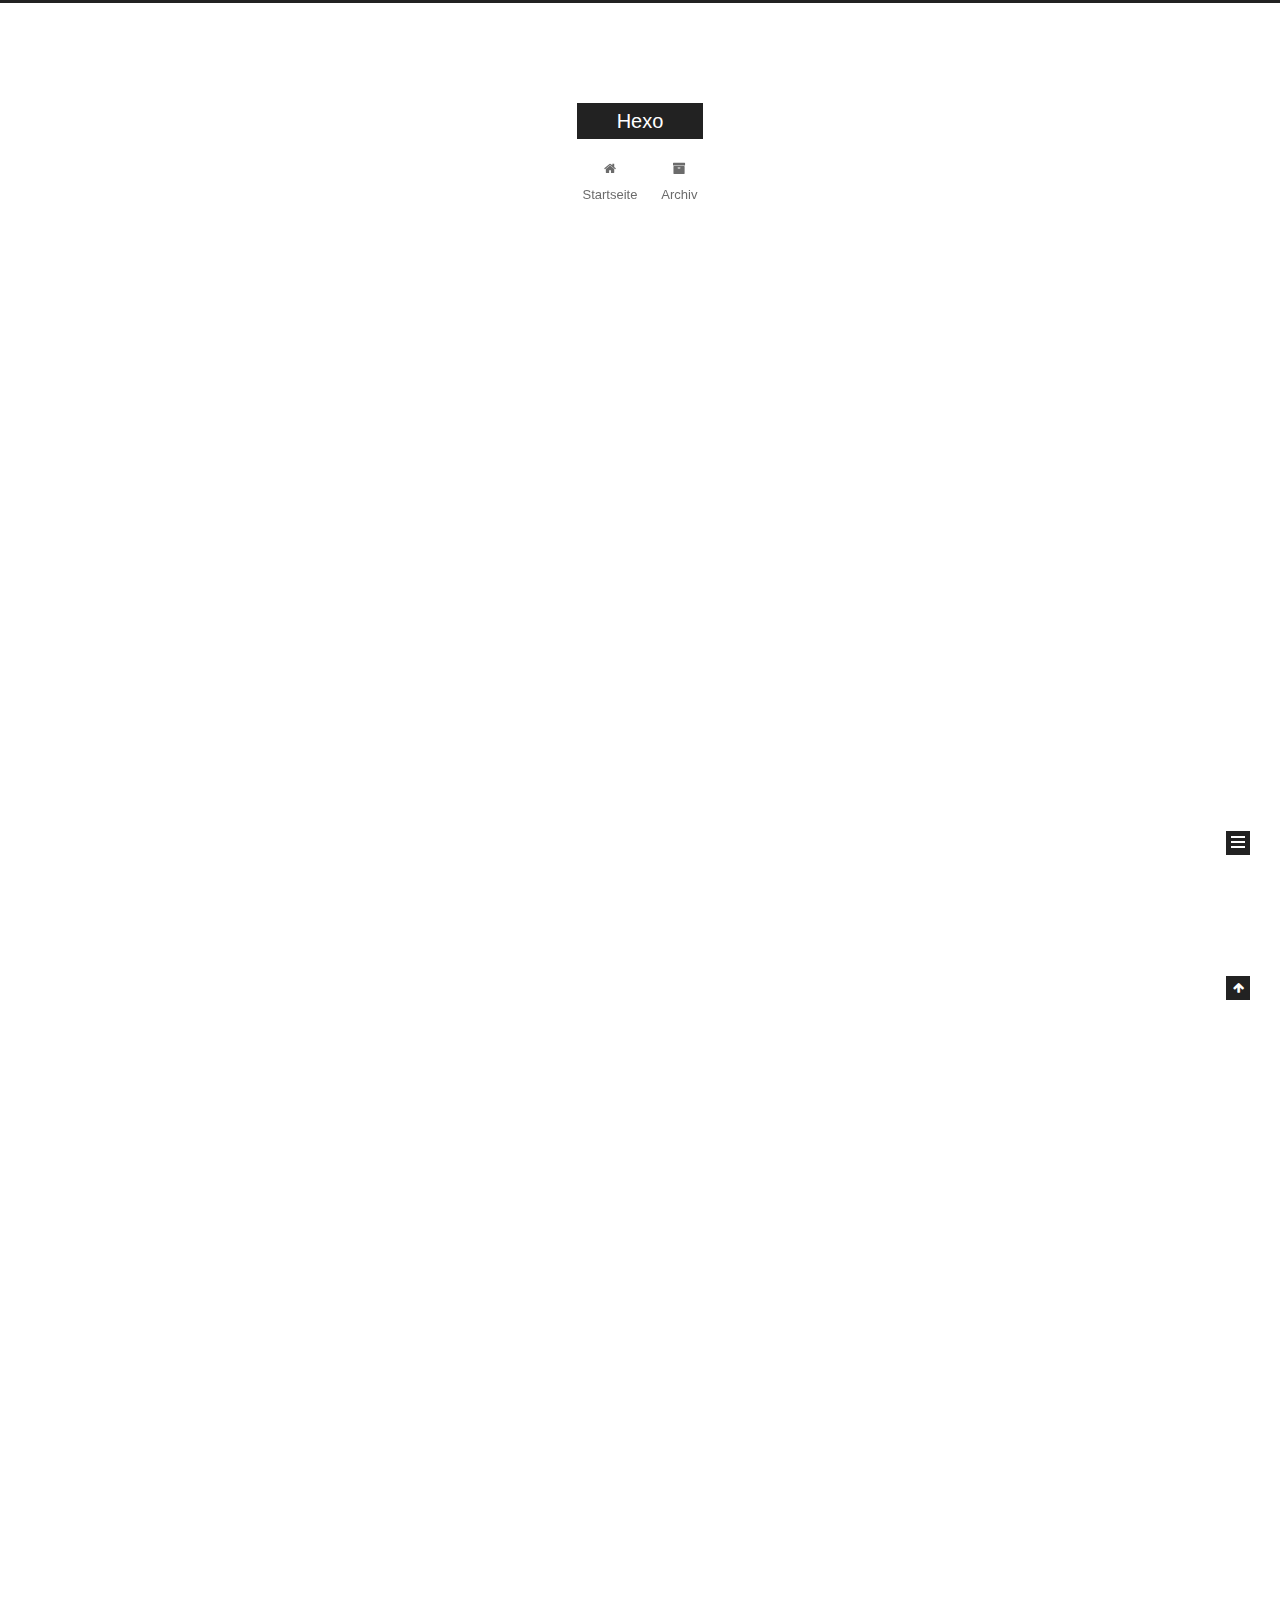
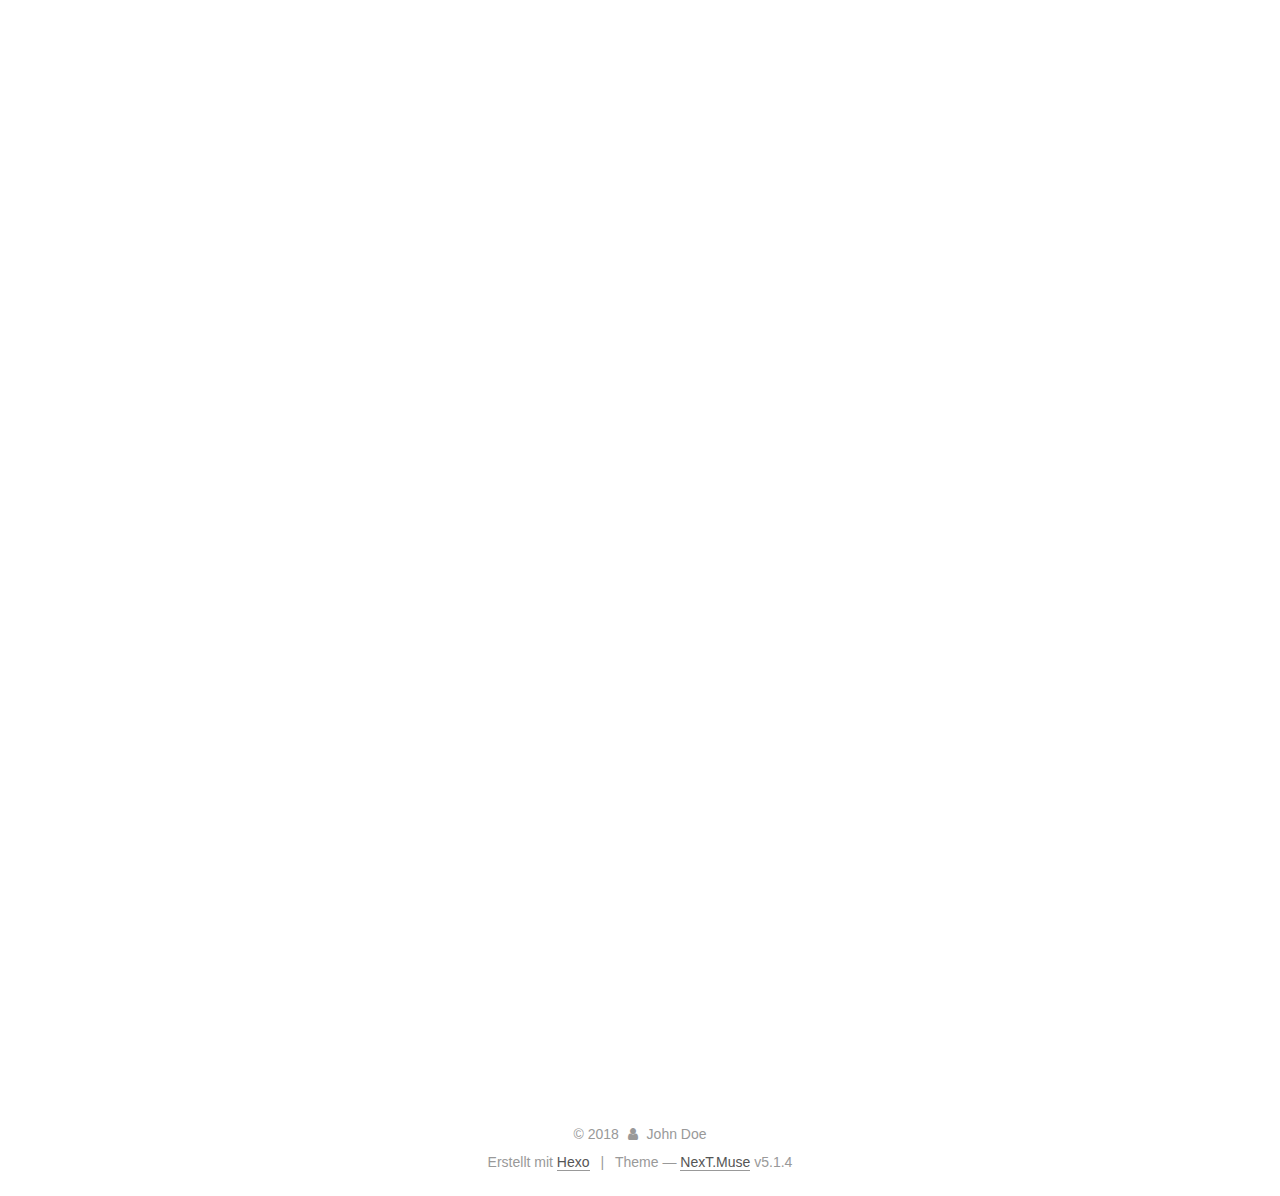
==== index.html @ 472dd0d7 "Site updated: 2018-02-27 13:52:49" ====
<!DOCTYPE html>



  


<html class="theme-next muse use-motion" lang="">
<head>
  <meta charset="UTF-8"/>
<meta http-equiv="X-UA-Compatible" content="IE=edge" />
<meta name="viewport" content="width=device-width, initial-scale=1, maximum-scale=1"/>
<meta name="theme-color" content="#222">









<meta http-equiv="Cache-Control" content="no-transform" />
<meta http-equiv="Cache-Control" content="no-siteapp" />
















  
  
  <link href="/lib/fancybox/source/jquery.fancybox.css?v=2.1.5" rel="stylesheet" type="text/css" />







<link href="/lib/font-awesome/css/font-awesome.min.css?v=4.6.2" rel="stylesheet" type="text/css" />

<link href="/css/main.css?v=5.1.4" rel="stylesheet" type="text/css" />


  <link rel="apple-touch-icon" sizes="180x180" href="/images/apple-touch-icon-next.png?v=5.1.4">


  <link rel="icon" type="image/png" sizes="32x32" href="/images/favicon-32x32-next.png?v=5.1.4">


  <link rel="icon" type="image/png" sizes="16x16" href="/images/favicon-16x16-next.png?v=5.1.4">


  <link rel="mask-icon" href="/images/logo.svg?v=5.1.4" color="#222">





  <meta name="keywords" content="Hexo, NexT" />










<meta property="og:type" content="website">
<meta property="og:title" content="Hexo">
<meta property="og:url" content="http://yoursite.com/index.html">
<meta property="og:site_name" content="Hexo">
<meta name="twitter:card" content="summary">
<meta name="twitter:title" content="Hexo">



<script type="text/javascript" id="hexo.configurations">
  var NexT = window.NexT || {};
  var CONFIG = {
    root: '/',
    scheme: 'Muse',
    version: '5.1.4',
    sidebar: {"position":"left","display":"post","offset":12,"b2t":false,"scrollpercent":false,"onmobile":false},
    fancybox: true,
    tabs: true,
    motion: {"enable":true,"async":false,"transition":{"post_block":"fadeIn","post_header":"slideDownIn","post_body":"slideDownIn","coll_header":"slideLeftIn","sidebar":"slideUpIn"}},
    duoshuo: {
      userId: '0',
      author: 'Author'
    },
    algolia: {
      applicationID: '',
      apiKey: '',
      indexName: '',
      hits: {"per_page":10},
      labels: {"input_placeholder":"Search for Posts","hits_empty":"We didn't find any results for the search: ${query}","hits_stats":"${hits} results found in ${time} ms"}
    }
  };
</script>



  <link rel="canonical" href="http://yoursite.com/"/>





  <title>Hexo</title>
  








</head>

<body itemscope itemtype="http://schema.org/WebPage" lang="">

  
  
    
  

  <div class="container sidebar-position-left 
  page-home">
    <div class="headband"></div>

    <header id="header" class="header" itemscope itemtype="http://schema.org/WPHeader">
      <div class="header-inner"><div class="site-brand-wrapper">
  <div class="site-meta ">
    

    <div class="custom-logo-site-title">
      <a href="/"  class="brand" rel="start">
        <span class="logo-line-before"><i></i></span>
        <span class="site-title">Hexo</span>
        <span class="logo-line-after"><i></i></span>
      </a>
    </div>
      
        <p class="site-subtitle"></p>
      
  </div>

  <div class="site-nav-toggle">
    <button>
      <span class="btn-bar"></span>
      <span class="btn-bar"></span>
      <span class="btn-bar"></span>
    </button>
  </div>
</div>

<nav class="site-nav">
  

  
    <ul id="menu" class="menu">
      
        
        <li class="menu-item menu-item-home">
          <a href="/" rel="section">
            
              <i class="menu-item-icon fa fa-fw fa-home"></i> <br />
            
            Startseite
          </a>
        </li>
      
        
        <li class="menu-item menu-item-archives">
          <a href="/archives/" rel="section">
            
              <i class="menu-item-icon fa fa-fw fa-archive"></i> <br />
            
            Archiv
          </a>
        </li>
      

      
    </ul>
  

  
</nav>



 </div>
    </header>

    <main id="main" class="main">
      <div class="main-inner">
        <div class="content-wrap">
          <div id="content" class="content">
            
  <section id="posts" class="posts-expand">
    
      

  

  
  
  

  <article class="post post-type-normal" itemscope itemtype="http://schema.org/Article">
  
  
  
  <div class="post-block">
    <link itemprop="mainEntityOfPage" href="http://yoursite.com/2018/02/27/测试编辑器/">

    <span hidden itemprop="author" itemscope itemtype="http://schema.org/Person">
      <meta itemprop="name" content="John Doe">
      <meta itemprop="description" content="">
      <meta itemprop="image" content="/images/avatar.gif">
    </span>

    <span hidden itemprop="publisher" itemscope itemtype="http://schema.org/Organization">
      <meta itemprop="name" content="Hexo">
    </span>

    
      <header class="post-header">

        
        
          <h1 class="post-title" itemprop="name headline">
                
                <a class="post-title-link" href="/2018/02/27/测试编辑器/" itemprop="url">Unbenannt</a></h1>
        

        <div class="post-meta">
          <span class="post-time">
            
              <span class="post-meta-item-icon">
                <i class="fa fa-calendar-o"></i>
              </span>
              
                <span class="post-meta-item-text">Veröffentlicht am</span>
              
              <time title="Post created" itemprop="dateCreated datePublished" datetime="2018-02-27T13:41:05+08:00">
                2018-02-27
              </time>
            

            

            
          </span>

          

          
            
          

          
          

          

          

          

        </div>
      </header>
    

    
    
    
    <div class="post-body" itemprop="articleBody">

      
      

      
        
          
            <p>摘要<br>上章主要讲在GitHub上搭建好博客网站部分，在网页部分主要通过上传开源的项目文件先直接部署以正常显示，或者直接跳过使用GitHub生成的主题。所以，在本章我们来详细讲解用Hexo部署开源博客网站，以及日常如何写博客文章等。</p>
<p>比较流行的一些静态博客框架有Jekyll、Hexo、FarBox、Simple、Octopress、Pelican等等，这些静态程序可以说都有各自的亮点，但最后我选择了Hexo来搭建自己的博客，主要原因是：Hexo基于Node.js实现，在Windows上安装Node.js开发环境简单，而且Hexo的开源主题也很多很好看。<br>【PS：如果愿意自己买个阿里云之类的云主机，然后搭载Wordpress建立博客也是很不错的方案，不过不在本章介绍范围，以后会为亲们详解。】</p>
<p>整个流程都是自己摸索后的操作过程记录，真实案例，操作简单，适合没有开发经验的小白。如有不明白的</p>

          
        
      
    </div>
    
    
    

    

    

    

    <footer class="post-footer">
      

      

      

      
      
        <div class="post-eof"></div>
      
    </footer>
  </div>
  
  
  
  </article>


    
      

  

  
  
  

  <article class="post post-type-normal" itemscope itemtype="http://schema.org/Article">
  
  
  
  <div class="post-block">
    <link itemprop="mainEntityOfPage" href="http://yoursite.com/2018/02/27/欢迎使用markdown编辑器/">

    <span hidden itemprop="author" itemscope itemtype="http://schema.org/Person">
      <meta itemprop="name" content="John Doe">
      <meta itemprop="description" content="">
      <meta itemprop="image" content="/images/avatar.gif">
    </span>

    <span hidden itemprop="publisher" itemscope itemtype="http://schema.org/Organization">
      <meta itemprop="name" content="Hexo">
    </span>

    
      <header class="post-header">

        
        
          <h1 class="post-title" itemprop="name headline">
                
                <a class="post-title-link" href="/2018/02/27/欢迎使用markdown编辑器/" itemprop="url">Unbenannt</a></h1>
        

        <div class="post-meta">
          <span class="post-time">
            
              <span class="post-meta-item-icon">
                <i class="fa fa-calendar-o"></i>
              </span>
              
                <span class="post-meta-item-text">Veröffentlicht am</span>
              
              <time title="Post created" itemprop="dateCreated datePublished" datetime="2018-02-27T13:35:48+08:00">
                2018-02-27
              </time>
            

            

            
          </span>

          

          
            
          

          
          

          

          

          

        </div>
      </header>
    

    
    
    
    <div class="post-body" itemprop="articleBody">

      
      

      
        
          
            <p>摘要<br>上章主要讲在GitHub上搭建好博客网站部分，在网页部分主要通过上传开源的项目文件先直接部署以正常显示，或者直接跳过使用GitHub生成的主题。所以，在本章我们来详细讲解用Hexo部署开源博客网站，以及日常如何写博客文章等。</p>
<p>比较流行的一些静态博客框架有Jekyll、Hexo、FarBox、Simple、Octopress、Pelican等等，这些静态程序可以说都有各自的亮点，但最后我选择了Hexo来搭建自己的博客，主要原因是：Hexo基于Node.js实现，在Windows上安装Node.js开发环境简单，而且Hexo的开源主题也很多很好看。<br>【PS：如果愿意自己买个阿里云之类的云主机，然后搭载Wordpress建立博客也是很不错的方案，不过不在本章介绍范围，以后会为亲们详解。】</p>
<p>整个流程都是自己摸索后的操作过程记录，真实案例，操作简单，适合没有开发经验的小白。如有不明白的地方，欢迎到 <a href="http://www.xiaoguochun.com.cn" target="_blank" rel="noopener">www.xiaoguochun.com.cn</a> 留言询问。</p>

          
        
      
    </div>
    
    
    

    

    

    

    <footer class="post-footer">
      

      

      

      
      
        <div class="post-eof"></div>
      
    </footer>
  </div>
  
  
  
  </article>


    
      

  

  
  
  

  <article class="post post-type-normal" itemscope itemtype="http://schema.org/Article">
  
  
  
  <div class="post-block">
    <link itemprop="mainEntityOfPage" href="http://yoursite.com/2018/02/27/晴空万里/">

    <span hidden itemprop="author" itemscope itemtype="http://schema.org/Person">
      <meta itemprop="name" content="John Doe">
      <meta itemprop="description" content="">
      <meta itemprop="image" content="/images/avatar.gif">
    </span>

    <span hidden itemprop="publisher" itemscope itemtype="http://schema.org/Organization">
      <meta itemprop="name" content="Hexo">
    </span>

    
      <header class="post-header">

        
        
          <h1 class="post-title" itemprop="name headline">
                
                <a class="post-title-link" href="/2018/02/27/晴空万里/" itemprop="url">晴空万里</a></h1>
        

        <div class="post-meta">
          <span class="post-time">
            
              <span class="post-meta-item-icon">
                <i class="fa fa-calendar-o"></i>
              </span>
              
                <span class="post-meta-item-text">Veröffentlicht am</span>
              
              <time title="Post created" itemprop="dateCreated datePublished" datetime="2018-02-27T13:12:43+08:00">
                2018-02-27
              </time>
            

            

            
          </span>

          

          
            
          

          
          

          

          

          

        </div>
      </header>
    

    
    
    
    <div class="post-body" itemprop="articleBody">

      
      

      
        
          
            
          
        
      
    </div>
    
    
    

    

    

    

    <footer class="post-footer">
      

      

      

      
      
        <div class="post-eof"></div>
      
    </footer>
  </div>
  
  
  
  </article>


    
      

  

  
  
  

  <article class="post post-type-normal" itemscope itemtype="http://schema.org/Article">
  
  
  
  <div class="post-block">
    <link itemprop="mainEntityOfPage" href="http://yoursite.com/2018/02/27/hello-world/">

    <span hidden itemprop="author" itemscope itemtype="http://schema.org/Person">
      <meta itemprop="name" content="John Doe">
      <meta itemprop="description" content="">
      <meta itemprop="image" content="/images/avatar.gif">
    </span>

    <span hidden itemprop="publisher" itemscope itemtype="http://schema.org/Organization">
      <meta itemprop="name" content="Hexo">
    </span>

    
      <header class="post-header">

        
        
          <h1 class="post-title" itemprop="name headline">
                
                <a class="post-title-link" href="/2018/02/27/hello-world/" itemprop="url">Hello World</a></h1>
        

        <div class="post-meta">
          <span class="post-time">
            
              <span class="post-meta-item-icon">
                <i class="fa fa-calendar-o"></i>
              </span>
              
                <span class="post-meta-item-text">Veröffentlicht am</span>
              
              <time title="Post created" itemprop="dateCreated datePublished" datetime="2018-02-27T09:38:13+08:00">
                2018-02-27
              </time>
            

            

            
          </span>

          

          
            
          

          
          

          

          

          

        </div>
      </header>
    

    
    
    
    <div class="post-body" itemprop="articleBody">

      
      

      
        
          
            <p>Welcome to <a href="https://hexo.io/" target="_blank" rel="noopener">Hexo</a>! This is your very first post. Check <a href="https://hexo.io/docs/" target="_blank" rel="noopener">documentation</a> for more info. If you get any problems when using Hexo, you can find the answer in <a href="https://hexo.io/docs/troubleshooting.html" target="_blank" rel="noopener">troubleshooting</a> or you can ask me on <a href="https://github.com/hexojs/hexo/issues" target="_blank" rel="noopener">GitHub</a>.</p>
<h2 id="Quick-Start"><a href="#Quick-Start" class="headerlink" title="Quick Start"></a>Quick Start</h2><h3 id="Create-a-new-post"><a href="#Create-a-new-post" class="headerlink" title="Create a new post"></a>Create a new post</h3><figure class="highlight bash"><table><tr><td class="gutter"><pre><span class="line">1</span><br></pre></td><td class="code"><pre><span class="line">$ hexo new <span class="string">"My New Post"</span></span><br></pre></td></tr></table></figure>
<p>More info: <a href="https://hexo.io/docs/writing.html" target="_blank" rel="noopener">Writing</a></p>
<h3 id="Run-server"><a href="#Run-server" class="headerlink" title="Run server"></a>Run server</h3><figure class="highlight bash"><table><tr><td class="gutter"><pre><span class="line">1</span><br></pre></td><td class="code"><pre><span class="line">$ hexo server</span><br></pre></td></tr></table></figure>
<p>More info: <a href="https://hexo.io/docs/server.html" target="_blank" rel="noopener">Server</a></p>
<h3 id="Generate-static-files"><a href="#Generate-static-files" class="headerlink" title="Generate static files"></a>Generate static files</h3><figure class="highlight bash"><table><tr><td class="gutter"><pre><span class="line">1</span><br></pre></td><td class="code"><pre><span class="line">$ hexo generate</span><br></pre></td></tr></table></figure>
<p>More info: <a href="https://hexo.io/docs/generating.html" target="_blank" rel="noopener">Generating</a></p>
<h3 id="Deploy-to-remote-sites"><a href="#Deploy-to-remote-sites" class="headerlink" title="Deploy to remote sites"></a>Deploy to remote sites</h3><figure class="highlight bash"><table><tr><td class="gutter"><pre><span class="line">1</span><br></pre></td><td class="code"><pre><span class="line">$ hexo deploy</span><br></pre></td></tr></table></figure>
<p>More info: <a href="https://hexo.io/docs/deployment.html" target="_blank" rel="noopener">Deployment</a></p>

          
        
      
    </div>
    
    
    

    

    

    

    <footer class="post-footer">
      

      

      

      
      
        <div class="post-eof"></div>
      
    </footer>
  </div>
  
  
  
  </article>


    
  </section>

  


          </div>
          


          

        </div>
        
          
  
  <div class="sidebar-toggle">
    <div class="sidebar-toggle-line-wrap">
      <span class="sidebar-toggle-line sidebar-toggle-line-first"></span>
      <span class="sidebar-toggle-line sidebar-toggle-line-middle"></span>
      <span class="sidebar-toggle-line sidebar-toggle-line-last"></span>
    </div>
  </div>

  <aside id="sidebar" class="sidebar">
    
    <div class="sidebar-inner">

      

      

      <section class="site-overview-wrap sidebar-panel sidebar-panel-active">
        <div class="site-overview">
          <div class="site-author motion-element" itemprop="author" itemscope itemtype="http://schema.org/Person">
            
              <p class="site-author-name" itemprop="name">John Doe</p>
              <p class="site-description motion-element" itemprop="description"></p>
          </div>

          <nav class="site-state motion-element">

            
              <div class="site-state-item site-state-posts">
              
                <a href="/archives/">
              
                  <span class="site-state-item-count">4</span>
                  <span class="site-state-item-name">Artikel</span>
                </a>
              </div>
            

            

            

          </nav>

          

          

          
          

          
          

          

        </div>
      </section>

      

      

    </div>
  </aside>


        
      </div>
    </main>

    <footer id="footer" class="footer">
      <div class="footer-inner">
        <div class="copyright">&copy; <span itemprop="copyrightYear">2018</span>
  <span class="with-love">
    <i class="fa fa-user"></i>
  </span>
  <span class="author" itemprop="copyrightHolder">John Doe</span>

  
</div>


  <div class="powered-by">Erstellt mit  <a class="theme-link" target="_blank" href="https://hexo.io">Hexo</a></div>



  <span class="post-meta-divider">|</span>



  <div class="theme-info">Theme &mdash; <a class="theme-link" target="_blank" href="https://github.com/iissnan/hexo-theme-next">NexT.Muse</a> v5.1.4</div>




        







        
      </div>
    </footer>

    
      <div class="back-to-top">
        <i class="fa fa-arrow-up"></i>
        
      </div>
    

    

  </div>

  

<script type="text/javascript">
  if (Object.prototype.toString.call(window.Promise) !== '[object Function]') {
    window.Promise = null;
  }
</script>









  












  
  
    <script type="text/javascript" src="/lib/jquery/index.js?v=2.1.3"></script>
  

  
  
    <script type="text/javascript" src="/lib/fastclick/lib/fastclick.min.js?v=1.0.6"></script>
  

  
  
    <script type="text/javascript" src="/lib/jquery_lazyload/jquery.lazyload.js?v=1.9.7"></script>
  

  
  
    <script type="text/javascript" src="/lib/velocity/velocity.min.js?v=1.2.1"></script>
  

  
  
    <script type="text/javascript" src="/lib/velocity/velocity.ui.min.js?v=1.2.1"></script>
  

  
  
    <script type="text/javascript" src="/lib/fancybox/source/jquery.fancybox.pack.js?v=2.1.5"></script>
  


  


  <script type="text/javascript" src="/js/src/utils.js?v=5.1.4"></script>

  <script type="text/javascript" src="/js/src/motion.js?v=5.1.4"></script>



  
  

  

  


  <script type="text/javascript" src="/js/src/bootstrap.js?v=5.1.4"></script>



  


  




	





  





  












  





  

  

  

  
  

  

  

  

</body>
</html>
---- css/main.css ----
/* normalize.css v3.0.2 | MIT License | git.io/normalize */
html {
  font-family: sans-serif; /* 1 */
  -ms-text-size-adjust: 100%; /* 2 */
  -webkit-text-size-adjust: 100%; /* 2 */
}
body {
  margin: 0;
}
article,
aside,
details,
figcaption,
figure,
footer,
header,
hgroup,
main,
menu,
nav,
section,
summary {
  display: block;
}
audio,
canvas,
progress,
video {
  display: inline-block; /* 1 */
  vertical-align: baseline; /* 2 */
}
audio:not([controls]) {
  display: none;
  height: 0;
}
[hidden],
template {
  display: none;
}
a {
  background-color: transparent;
}
a:active,
a:hover {
  outline: 0;
}
abbr[title] {
  border-bottom: 1px dotted;
}
b,
strong {
  font-weight: bold;
}
dfn {
  font-style: italic;
}
h1 {
  font-size: 2em;
  margin: 0.67em 0;
}
mark {
  background: #ff0;
  color: #000;
}
small {
  font-size: 80%;
}
sub,
sup {
  font-size: 75%;
  line-height: 0;
  position: relative;
  vertical-align: baseline;
}
sup {
  top: -0.5em;
}
sub {
  bottom: -0.25em;
}
img {
  border: 0;
}
svg:not(:root) {
  overflow: hidden;
}
figure {
  margin: 1em 40px;
}
hr {
  -moz-box-sizing: content-box;
  box-sizing: content-box;
  height: 0;
}
pre {
  overflow: auto;
}
code,
kbd,
pre,
samp {
  font-family: monospace, monospace;
  font-size: 1em;
}
button,
input,
optgroup,
select,
textarea {
  color: inherit; /* 1 */
  font: inherit; /* 2 */
  margin: 0; /* 3 */
}
button {
  overflow: visible;
}
button,
select {
  text-transform: none;
}
button,
html input[type="button"],
input[type="reset"],
input[type="submit"] {
  -webkit-appearance: button; /* 2 */
  cursor: pointer; /* 3 */
}
button[disabled],
html input[disabled] {
  cursor: default;
}
button::-moz-focus-inner,
input::-moz-focus-inner {
  border: 0;
  padding: 0;
}
input {
  line-height: normal;
}
input[type="checkbox"],
input[type="radio"] {
  box-sizing: border-box; /* 1 */
  padding: 0; /* 2 */
}
input[type="number"]::-webkit-inner-spin-button,
input[type="number"]::-webkit-outer-spin-button {
  height: auto;
}
input[type="search"] {
  -webkit-appearance: textfield; /* 1 */
  -moz-box-sizing: content-box;
  -webkit-box-sizing: content-box; /* 2 */
  box-sizing: content-box;
}
input[type="search"]::-webkit-search-cancel-button,
input[type="search"]::-webkit-search-decoration {
  -webkit-appearance: none;
}
fieldset {
  border: 1px solid #c0c0c0;
  margin: 0 2px;
  padding: 0.35em 0.625em 0.75em;
}
legend {
  border: 0; /* 1 */
  padding: 0; /* 2 */
}
textarea {
  overflow: auto;
}
optgroup {
  font-weight: bold;
}
table {
  border-collapse: collapse;
  border-spacing: 0;
}
td,
th {
  padding: 0;
}
::selection {
  background: #262a30;
  color: #fff;
}
body {
  position: relative;
  font-family: 'Lato', "PingFang SC", "Microsoft YaHei", sans-serif;
  font-size: 14px;
  line-height: 2;
  color: #555;
  background: #fff;
}
@media (max-width: 767px) {
  body {
    padding-right: 0 !important;
  }
}
@media (min-width: 768px) and (max-width: 991px) {
  body {
    padding-right: 0 !important;
  }
}
@media (min-width: 1600px) {
  body {
    font-size: 16px;
  }
}
h1,
h2,
h3,
h4,
h5,
h6 {
  margin: 0;
  padding: 0;
  font-weight: bold;
  line-height: 1.5;
  font-family: 'Lato', "PingFang SC", "Microsoft YaHei", sans-serif;
}
h2,
h3,
h4,
h5,
h6 {
  margin: 20px 0 15px;
}
h1 {
  font-size: 22px;
}
@media (max-width: 767px) {
  h1 {
    font-size: 18px;
  }
}
h2 {
  font-size: 20px;
}
@media (max-width: 767px) {
  h2 {
    font-size: 16px;
  }
}
h3 {
  font-size: 18px;
}
@media (max-width: 767px) {
  h3 {
    font-size: 14px;
  }
}
h4 {
  font-size: 16px;
}
@media (max-width: 767px) {
  h4 {
    font-size: 12px;
  }
}
h5 {
  font-size: 14px;
}
@media (max-width: 767px) {
  h5 {
    font-size: 10px;
  }
}
h6 {
  font-size: 12px;
}
@media (max-width: 767px) {
  h6 {
    font-size: 8px;
  }
}
p {
  margin: 0 0 20px 0;
}
a {
  color: #555;
  text-decoration: none;
  outline: none;
  border-bottom: 1px solid #999;
  word-wrap: break-word;
}
a:hover {
  color: #222;
  border-bottom-color: #222;
}
blockquote {
  margin: 0;
  padding: 0;
}
img {
  display: block;
  margin: auto;
  max-width: 100%;
  height: auto;
}
hr {
  margin: 40px 0;
  height: 3px;
  border: none;
  background-color: #ddd;
  background-image: repeating-linear-gradient(-45deg, #fff, #fff 4px, transparent 4px, transparent 8px);
}
blockquote {
  padding: 0 15px;
  color: #666;
  border-left: 4px solid #ddd;
}
blockquote cite::before {
  content: "-";
  padding: 0 5px;
}
dt {
  font-weight: 700;
}
dd {
  margin: 0;
  padding: 0;
}
kbd {
  border: 1px solid #ccc;
  border-radius: 0.2em;
  box-shadow: 0.1em 0.1em 0.2em rgba(0,0,0,0.1);
  background-color: #f9f9f9;
  font-family: inherit;
  background-image: -webkit-linear-gradient(top, #eee, #fff, #eee);
  padding: 0.1em 0.3em;
  white-space: nowrap;
}
.text-left {
  text-align: left;
}
.text-center {
  text-align: center;
}
.text-right {
  text-align: right;
}
.text-justify {
  text-align: justify;
}
.text-nowrap {
  white-space: nowrap;
}
.text-lowercase {
  text-transform: lowercase;
}
.text-uppercase {
  text-transform: uppercase;
}
.text-capitalize {
  text-transform: capitalize;
}
.center-block {
  display: block;
  margin-left: auto;
  margin-right: auto;
}
.clearfix:before,
.clearfix:after {
  content: " ";
  display: table;
}
.clearfix:after {
  clear: both;
}
.pullquote {
  width: 45%;
}
.pullquote.left {
  float: left;
  margin-left: 5px;
  margin-right: 10px;
}
.pullquote.right {
  float: right;
  margin-left: 10px;
  margin-right: 5px;
}
.affix.affix.affix {
  position: fixed;
}
.translation {
  margin-top: -20px;
  font-size: 14px;
  color: #999;
}
.scrollbar-measure {
  width: 100px;
  height: 100px;
  overflow: scroll;
  position: absolute;
  top: -9999px;
}
.use-motion .motion-element {
  opacity: 0;
}
table {
  margin: 20px 0;
  width: 100%;
  border-collapse: collapse;
  border-spacing: 0;
  border: 1px solid #ddd;
  font-size: 14px;
  table-layout: fixed;
  word-wrap: break-all;
}
table>tbody>tr:nth-of-type(odd) {
  background-color: #f9f9f9;
}
table>tbody>tr:hover {
  background-color: #f5f5f5;
}
caption,
th,
td {
  padding: 8px;
  text-align: left;
  vertical-align: middle;
  font-weight: normal;
}
th,
td {
  border-bottom: 3px solid #ddd;
  border-right: 1px solid #eee;
}
th {
  padding-bottom: 10px;
  font-weight: 700;
}
td {
  border-bottom-width: 1px;
}
html,
body {
  height: 100%;
}
.container {
  position: relative;
  min-height: 100%;
}
.header-inner {
  margin: 0 auto;
  padding: 100px 0 70px;
  width: 700px;
}
@media (min-width: 1600px) {
  .container .header-inner {
    width: 900px;
  }
}
.main {
  padding-bottom: 150px;
}
.main-inner {
  margin: 0 auto;
  width: 700px;
}
@media (min-width: 1600px) {
  .container .main-inner {
    width: 900px;
  }
}
.footer {
  position: absolute;
  left: 0;
  bottom: 0;
  width: 100%;
  min-height: 50px;
}
.footer-inner {
  box-sizing: border-box;
  margin: 20px auto;
  width: 700px;
}
@media (min-width: 1600px) {
  .container .footer-inner {
    width: 900px;
  }
}
pre,
.highlight {
  overflow: auto;
  margin: 20px 0;
  padding: 0;
  font-size: 13px;
  color: #4d4d4c;
  background: #f7f7f7;
  line-height: 1.6;
}
pre,
code {
  font-family: consolas, Menlo, "PingFang SC", "Microsoft YaHei", monospace;
}
code {
  padding: 2px 4px;
  word-wrap: break-word;
  color: #555;
  background: #eee;
  border-radius: 3px;
  font-size: 13px;
}
pre {
  padding: 10px;
}
pre code {
  padding: 0;
  color: #4d4d4c;
  background: none;
  text-shadow: none;
}
.highlight {
  border-radius: 1px;
}
.highlight pre {
  border: none;
  margin: 0;
  padding: 10px 0;
}
.highlight table {
  margin: 0;
  width: auto;
  border: none;
}
.highlight td {
  border: none;
  padding: 0;
}
.highlight figcaption {
  font-size: 1em;
  color: #4d4d4c;
  line-height: 1em;
  margin-bottom: 1em;
}
.highlight figcaption:before,
.highlight figcaption:after {
  content: " ";
  display: table;
}
.highlight figcaption:after {
  clear: both;
}
.highlight figcaption a {
  float: right;
  color: #4d4d4c;
}
.highlight figcaption a:hover {
  border-bottom-color: #4d4d4c;
}
.highlight .gutter pre {
  padding-left: 10px;
  padding-right: 10px;
  color: #869194;
  text-align: right;
  background-color: #eff2f3;
}
.highlight .code pre {
  width: 100%;
  padding-left: 10px;
  padding-right: 10px;
  background-color: #f7f7f7;
}
.highlight .line {
  height: 20px;
}
.gutter {
  -webkit-user-select: none;
  -moz-user-select: none;
  -ms-user-select: none;
  user-select: none;
}
.gist table {
  width: auto;
}
.gist table td {
  border: none;
}
pre .deletion {
  background: #fdd;
}
pre .addition {
  background: #dfd;
}
pre .meta {
  color: #8959a8;
}
pre .comment {
  color: #8e908c;
}
pre .variable,
pre .attribute,
pre .tag,
pre .regexp,
pre .ruby .constant,
pre .xml .tag .title,
pre .xml .pi,
pre .xml .doctype,
pre .html .doctype,
pre .css .id,
pre .css .class,
pre .css .pseudo {
  color: #c82829;
}
pre .number,
pre .preprocessor,
pre .built_in,
pre .literal,
pre .params,
pre .constant,
pre .command {
  color: #f5871f;
}
pre .ruby .class .title,
pre .css .rules .attribute,
pre .string,
pre .value,
pre .inheritance,
pre .header,
pre .ruby .symbol,
pre .xml .cdata,
pre .special,
pre .number,
pre .formula {
  color: #718c00;
}
pre .title,
pre .css .hexcolor {
  color: #3e999f;
}
pre .function,
pre .python .decorator,
pre .python .title,
pre .ruby .function .title,
pre .ruby .title .keyword,
pre .perl .sub,
pre .javascript .title,
pre .coffeescript .title {
  color: #4271ae;
}
pre .keyword,
pre .javascript .function {
  color: #8959a8;
}
.full-image.full-image.full-image.full-image {
  border: none;
  max-width: 100%;
  width: auto;
  margin: 20px auto 25px;
}
@media (min-width: 992px) {
  .full-image.full-image.full-image.full-image {
    max-width: none;
    width: 110%;
    margin: 25px -5%;
  }
}
.blockquote-center,
.page-home .post-type-quote blockquote,
.page-post-detail .post-type-quote blockquote {
  position: relative;
  margin: 40px 0;
  padding: 0;
  border-left: none;
  text-align: center;
}
.blockquote-center::before,
.page-home .post-type-quote blockquote::before,
.page-post-detail .post-type-quote blockquote::before,
.blockquote-center::after,
.page-home .post-type-quote blockquote::after,
.page-post-detail .post-type-quote blockquote::after {
  position: absolute;
  content: ' ';
  display: block;
  width: 100%;
  height: 24px;
  opacity: 0.2;
  background-repeat: no-repeat;
  background-position: 0 -6px;
  background-size: 22px 22px;
}
.blockquote-center::before,
.page-home .post-type-quote blockquote::before,
.page-post-detail .post-type-quote blockquote::before {
  top: -20px;
  background-image: url("../images/quote-l.svg");
  border-top: 1px solid #ccc;
}
.blockquote-center::after,
.page-home .post-type-quote blockquote::after,
.page-post-detail .post-type-quote blockquote::after {
  bottom: -20px;
  background-image: url("../images/quote-r.svg");
  border-bottom: 1px solid #ccc;
  background-position: 100% 8px;
}
.blockquote-center p,
.page-home .post-type-quote blockquote p,
.page-post-detail .post-type-quote blockquote p,
.blockquote-center div,
.page-home .post-type-quote blockquote div,
.page-post-detail .post-type-quote blockquote div {
  text-align: center;
}
.post .post-body .group-picture img {
  box-sizing: border-box;
  padding: 0 3px;
  border: none;
}
.post .group-picture-row {
  overflow: hidden;
  margin-top: 6px;
}
.post .group-picture-row:first-child {
  margin-top: 0;
}
.post .group-picture-column {
  float: left;
}
.page-post-detail .post-body .group-picture-column {
  float: none;
  margin-top: 10px;
  width: auto !important;
}
.page-post-detail .post-body .group-picture-column img {
  margin: 0 auto;
}
.page-archive .group-picture-container {
  overflow: hidden;
}
.page-archive .group-picture-row {
  float: left;
}
.page-archive .group-picture-row:first-child {
  margin-top: 6px;
}
.page-archive .group-picture-column {
  max-width: 150px;
  max-height: 150px;
}
.post-body .note {
  position: relative;
  padding: 15px;
  margin-bottom: 20px;
  border: 1px solid #eee;
  border-left-width: 5px;
  border-radius: 3px;
}
.post-body .note h2,
.post-body .note h3,
.post-body .note h4,
.post-body .note h5,
.post-body .note h6 {
  margin-top: 0;
  margin-bottom: 0;
  border-bottom: initial;
  padding-top: 0 !important;
}
.post-body .note p:first-child,
.post-body .note ul:first-child,
.post-body .note ol:first-child,
.post-body .note table:first-child,
.post-body .note pre:first-child,
.post-body .note blockquote:first-child {
  margin-top: 0;
}
.post-body .note p:last-child,
.post-body .note ul:last-child,
.post-body .note ol:last-child,
.post-body .note table:last-child,
.post-body .note pre:last-child,
.post-body .note blockquote:last-child {
  margin-bottom: 0;
}
.post-body .note.default {
  border-left-color: #777;
}
.post-body .note.default h2,
.post-body .note.default h3,
.post-body .note.default h4,
.post-body .note.default h5,
.post-body .note.default h6 {
  color: #777;
}
.post-body .note.primary {
  border-left-color: #6f42c1;
}
.post-body .note.primary h2,
.post-body .note.primary h3,
.post-body .note.primary h4,
.post-body .note.primary h5,
.post-body .note.primary h6 {
  color: #6f42c1;
}
.post-body .note.info {
  border-left-color: #428bca;
}
.post-body .note.info h2,
.post-body .note.info h3,
.post-body .note.info h4,
.post-body .note.info h5,
.post-body .note.info h6 {
  color: #428bca;
}
.post-body .note.success {
  border-left-color: #5cb85c;
}
.post-body .note.success h2,
.post-body .note.success h3,
.post-body .note.success h4,
.post-body .note.success h5,
.post-body .note.success h6 {
  color: #5cb85c;
}
.post-body .note.warning {
  border-left-color: #f0ad4e;
}
.post-body .note.warning h2,
.post-body .note.warning h3,
.post-body .note.warning h4,
.post-body .note.warning h5,
.post-body .note.warning h6 {
  color: #f0ad4e;
}
.post-body .note.danger {
  border-left-color: #d9534f;
}
.post-body .note.danger h2,
.post-body .note.danger h3,
.post-body .note.danger h4,
.post-body .note.danger h5,
.post-body .note.danger h6 {
  color: #d9534f;
}
.post-body .label {
  display: inline;
  padding: 0 2px;
  white-space: nowrap;
}
.post-body .label.default {
  background-color: #f0f0f0;
}
.post-body .label.primary {
  background-color: #efe6f7;
}
.post-body .label.info {
  background-color: #e5f2f8;
}
.post-body .label.success {
  background-color: #e7f4e9;
}
.post-body .label.warning {
  background-color: #fcf6e1;
}
.post-body .label.danger {
  background-color: #fae8eb;
}
.post-body .tabs {
  position: relative;
  display: block;
  margin-bottom: 20px;
  padding-top: 10px;
}
.post-body .tabs ul.nav-tabs {
  margin: 0;
  padding: 0;
  display: flex;
  margin-bottom: -1px;
}
@media (max-width: 413px) {
  .post-body .tabs ul.nav-tabs {
    display: block;
    margin-bottom: 5px;
  }
}
.post-body .tabs ul.nav-tabs li.tab {
  list-style-type: none !important;
  margin: 0 0.25em 0 0;
  border-top: 3px solid transparent;
  border-left: 1px solid transparent;
  border-right: 1px solid transparent;
}
@media (max-width: 413px) {
  .post-body .tabs ul.nav-tabs li.tab {
    margin: initial;
    border-top: 1px solid transparent;
    border-left: 3px solid transparent;
    border-right: 1px solid transparent;
    border-bottom: 1px solid transparent;
  }
}
.post-body .tabs ul.nav-tabs li.tab a {
  outline: 0;
  border-bottom: initial;
  display: block;
  line-height: 1.8em;
  padding: 0.25em 0.75em;
  transition-duration: 0.2s;
  transition-timing-function: ease-out;
  transition-delay: 0s;
}
.post-body .tabs ul.nav-tabs li.tab a i {
  width: 1.285714285714286em;
}
.post-body .tabs ul.nav-tabs li.tab.active {
  border-top: 3px solid #fc6423;
  border-left: 1px solid #ddd;
  border-right: 1px solid #ddd;
  background-color: #fff;
}
@media (max-width: 413px) {
  .post-body .tabs ul.nav-tabs li.tab.active {
    border-top: 1px solid #ddd;
    border-left: 3px solid #fc6423;
    border-right: 1px solid #ddd;
    border-bottom: 1px solid #ddd;
  }
}
.post-body .tabs ul.nav-tabs li.tab.active a {
  cursor: default;
  color: #555;
}
.post-body .tabs .tab-content {
  background-color: #fff;
}
.post-body .tabs .tab-content .tab-pane {
  border: 1px solid #ddd;
  padding: 20px 20px 0 20px;
}
.post-body .tabs .tab-content .tab-pane:not(.active) {
  display: none !important;
}
.post-body .tabs .tab-content .tab-pane.active {
  display: block !important;
}
.btn {
  display: inline-block;
  padding: 0 20px;
  font-size: 14px;
  color: #fff;
  background: #222;
  border: 2px solid #222;
  text-decoration: none;
  border-radius: 0;
  transition-property: background-color;
  transition-duration: 0.2s;
  transition-timing-function: ease-in-out;
  transition-delay: 0s;
  line-height: 2;
}
.btn:hover {
  border-color: #222;
  color: #222;
  background: #fff;
}
.btn +.btn {
  margin: 0 0 8px 8px;
}
.btn .fa-fw {
  width: 1.285714285714286em;
  text-align: left;
}
.btn-bar {
  display: block;
  width: 22px;
  height: 2px;
  background: #555;
  border-radius: 1px;
}
.btn-bar+.btn-bar {
  margin-top: 4px;
}
.pagination {
  margin: 120px 0 40px;
  text-align: center;
  border-top: 1px solid #eee;
}
.page-number-basic,
.pagination .prev,
.pagination .next,
.pagination .page-number,
.pagination .space {
  display: inline-block;
  position: relative;
  top: -1px;
  margin: 0 10px;
  padding: 0 11px;
}
@media (max-width: 767px) {
  .page-number-basic,
  .pagination .prev,
  .pagination .next,
  .pagination .page-number,
  .pagination .space {
    margin: 0 5px;
  }
}
.pagination .prev,
.pagination .next,
.pagination .page-number {
  border-bottom: 0;
  border-top: 1px solid #eee;
  transition-property: border-color;
  transition-duration: 0.2s;
  transition-timing-function: ease-in-out;
  transition-delay: 0s;
}
.pagination .prev:hover,
.pagination .next:hover,
.pagination .page-number:hover {
  border-top-color: #222;
}
.pagination .space {
  padding: 0;
  margin: 0;
}
.pagination .prev {
  margin-left: 0;
}
.pagination .next {
  margin-right: 0;
}
.pagination .page-number.current {
  color: #fff;
  background: #ccc;
  border-top-color: #ccc;
}
@media (max-width: 767px) {
  .pagination {
    border-top: none;
  }
  .pagination .prev,
  .pagination .next,
  .pagination .page-number {
    margin-bottom: 10px;
    border-top: 0;
    border-bottom: 1px solid #eee;
    padding: 0 10px;
  }
  .pagination .prev:hover,
  .pagination .next:hover,
  .pagination .page-number:hover {
    border-bottom-color: #222;
  }
}
.comments {
  margin: 60px 20px 0;
}
.tag-cloud {
  text-align: center;
}
.tag-cloud a {
  display: inline-block;
  margin: 10px;
}
.back-to-top {
  box-sizing: border-box;
  position: fixed;
  bottom: -100px;
  right: 30px;
  z-index: 1050;
  padding: 0 6px;
  width: 24px;
  background: #222;
  font-size: 12px;
  opacity: 1;
  color: #fff;
  cursor: pointer;
  text-align: center;
  -webkit-transform: translateZ(0);
  transition-property: bottom;
  transition-duration: 0.2s;
  transition-timing-function: ease-in-out;
  transition-delay: 0s;
}
@media (min-width: 768px) and (max-width: 991px) {
  .back-to-top {
    display: none !important;
  }
}
@media (max-width: 767px) {
  .back-to-top {
    display: none !important;
  }
}
.back-to-top.back-to-top-on {
  bottom: 19px;
}
.header {
  background: transparent;
}
.header-inner {
  position: relative;
}
.headband {
  height: 3px;
  background: #222;
}
.site-meta {
  margin: 0;
  text-align: center;
}
@media (max-width: 767px) {
  .site-meta {
    text-align: center;
  }
}
.brand {
  position: relative;
  display: inline-block;
  padding: 0 40px;
  color: #fff;
  background: #222;
  border-bottom: none;
}
.brand:hover {
  color: #fff;
}
.logo {
  display: inline-block;
  margin-right: 5px;
  line-height: 36px;
  vertical-align: top;
}
.site-title {
  display: inline-block;
  vertical-align: top;
  line-height: 36px;
  font-size: 20px;
  font-weight: normal;
  font-family: 'Lato', "PingFang SC", "Microsoft YaHei", sans-serif;
}
.site-subtitle {
  margin-top: 10px;
  font-size: 13px;
  color: #999;
}
.use-motion .brand {
  opacity: 0;
}
.use-motion .logo,
.use-motion .site-title,
.use-motion .site-subtitle {
  opacity: 0;
  position: relative;
  top: -10px;
}
.site-nav-toggle {
  display: none;
  position: absolute;
  top: 10px;
  left: 10px;
}
@media (max-width: 767px) {
  .site-nav-toggle {
    display: block;
  }
}
.site-nav-toggle button {
  margin-top: 2px;
  padding: 9px 10px;
  background: transparent;
  border: none;
}
@media (max-width: 767px) {
  .site-nav {
    display: none;
    margin: 0 -10px;
    padding: 0 10px;
    clear: both;
    border-top: 1px solid #ddd;
  }
}
@media (min-width: 768px) and (max-width: 991px) {
  .site-nav {
    display: block !important;
  }
}
@media (min-width: 992px) {
  .site-nav {
    display: block !important;
  }
}
.menu {
  margin-top: 20px;
  padding-left: 0;
  text-align: center;
}
.menu .menu-item {
  display: inline-block;
  margin: 0 10px;
  list-style: none;
}
@media screen and (max-width: 767px) {
  .menu .menu-item {
    margin-top: 10px;
  }
}
.menu .menu-item a {
  display: block;
  font-size: 13px;
  line-height: inherit;
  border-bottom: 1px solid transparent;
  transition-property: border-color;
  transition-duration: 0.2s;
  transition-timing-function: ease-in-out;
  transition-delay: 0s;
}
.menu .menu-item a:hover {
  border-bottom-color: #222;
}
.menu .menu-item .fa {
  margin-right: 5px;
}
.use-motion .menu-item {
  opacity: 0;
}
.post-body {
  font-family: 'Lato', "PingFang SC", "Microsoft YaHei", sans-serif;
}
@media (max-width: 767px) {
  .post-body {
    word-break: break-word;
  }
}
.post-body .fancybox img {
  display: block !important;
  margin: 0 auto;
  cursor: pointer;
  cursor: zoom-in;
  cursor: -webkit-zoom-in;
}
.post-body .image-caption,
.post-body .figure .caption {
  margin: -20px auto 15px;
  text-align: center;
  font-size: 14px;
  color: #999;
  font-weight: bold;
  line-height: 1;
}
.post-sticky-flag {
  display: inline-block;
  font-size: 16px;
  -ms-transform: rotate(30deg);
  -webkit-transform: rotate(30deg);
  -moz-transform: rotate(30deg);
  -ms-transform: rotate(30deg);
  -o-transform: rotate(30deg);
  transform: rotate(30deg);
}
.use-motion .post-block,
.use-motion .pagination,
.use-motion .comments {
  opacity: 0;
}
.use-motion .post-header {
  opacity: 0;
}
.use-motion .post-body {
  opacity: 0;
}
.use-motion .collection-title {
  opacity: 0;
}
.posts-expand {
  padding-top: 40px;
}
@media (max-width: 767px) {
  .posts-expand {
    margin: 0 20px;
  }
  .post-body pre .gutter pre {
    padding-right: 10px;
  }
  .post-body .highlight {
    margin-left: 0px;
    margin-right: 0px;
    padding: 0;
  }
  .post-body .highlight .gutter pre {
    padding-right: 10px;
  }
}
@media (min-width: 992px) {
  .posts-expand .post-body {
    text-align: justify;
  }
}
.posts-expand .post-body h2,
.posts-expand .post-body h3,
.posts-expand .post-body h4,
.posts-expand .post-body h5,
.posts-expand .post-body h6 {
  padding-top: 10px;
}
.posts-expand .post-body h2 .header-anchor,
.posts-expand .post-body h3 .header-anchor,
.posts-expand .post-body h4 .header-anchor,
.posts-expand .post-body h5 .header-anchor,
.posts-expand .post-body h6 .header-anchor {
  float: right;
  margin-left: 10px;
  color: #ccc;
  border-bottom-style: none;
  visibility: hidden;
}
.posts-expand .post-body h2 .header-anchor:hover,
.posts-expand .post-body h3 .header-anchor:hover,
.posts-expand .post-body h4 .header-anchor:hover,
.posts-expand .post-body h5 .header-anchor:hover,
.posts-expand .post-body h6 .header-anchor:hover {
  color: inherit;
}
.posts-expand .post-body h2:hover .header-anchor,
.posts-expand .post-body h3:hover .header-anchor,
.posts-expand .post-body h4:hover .header-anchor,
.posts-expand .post-body h5:hover .header-anchor,
.posts-expand .post-body h6:hover .header-anchor {
  visibility: visible;
}
.posts-expand .post-body ul li {
  list-style: circle;
}
.posts-expand .post-body img {
  box-sizing: border-box;
  margin: auto;
  padding: 3px;
  border: 1px solid #ddd;
}
.posts-expand .post-body .fancybox img {
  margin: 0 auto 25px;
}
@media (max-width: 767px) {
  .posts-collapse {
    margin: 0 20px;
  }
  .posts-collapse .post-title,
  .posts-collapse .post-meta {
    display: block;
    width: auto;
    text-align: left;
  }
}
.posts-collapse {
  position: relative;
  z-index: 1010;
  margin-left: 55px;
}
.posts-collapse::after {
  content: " ";
  position: absolute;
  top: 20px;
  left: 0;
  margin-left: -2px;
  width: 4px;
  height: 100%;
  background: #f5f5f5;
  z-index: -1;
}
@media (max-width: 767px) {
  .posts-collapse {
    margin: 0 20px;
  }
}
.posts-collapse .collection-title {
  position: relative;
  margin: 60px 0;
}
.posts-collapse .collection-title h1,
.posts-collapse .collection-title h2 {
  margin-left: 20px;
}
.posts-collapse .collection-title small {
  color: #bbb;
  margin-left: 5px;
}
.posts-collapse .collection-title::before {
  content: " ";
  position: absolute;
  left: 0;
  top: 50%;
  margin-left: -4px;
  margin-top: -4px;
  width: 8px;
  height: 8px;
  background: #bbb;
  border-radius: 50%;
}
.posts-collapse .post {
  margin: 30px 0;
}
.posts-collapse .post-header {
  position: relative;
  transition-duration: 0.2s;
  transition-timing-function: ease-in-out;
  transition-delay: 0s;
  transition-property: border;
  border-bottom: 1px dashed #ccc;
}
.posts-collapse .post-header::before {
  content: " ";
  position: absolute;
  left: 0;
  top: 12px;
  width: 6px;
  height: 6px;
  margin-left: -4px;
  background: #bbb;
  border-radius: 50%;
  border: 1px solid #fff;
  transition-duration: 0.2s;
  transition-timing-function: ease-in-out;
  transition-delay: 0s;
  transition-property: background;
}
.posts-collapse .post-header:hover {
  border-bottom-color: #666;
}
.posts-collapse .post-header:hover::before {
  background: #222;
}
.posts-collapse .post-meta {
  position: absolute;
  font-size: 12px;
  left: 20px;
  top: 5px;
}
.posts-collapse .post-comments-count {
  display: none;
}
.posts-collapse .post-title {
  margin-left: 60px;
  font-size: 16px;
  font-weight: normal;
  line-height: inherit;
}
.posts-collapse .post-title::after {
  margin-left: 3px;
  opacity: 0.6;
}
.posts-collapse .post-title a {
  color: #666;
  border-bottom: none;
}
.page-home .post-type-quote .post-header,
.page-post-detail .post-type-quote .post-header,
.page-home .post-type-quote .post-tags,
.page-post-detail .post-type-quote .post-tags {
  display: none;
}
.posts-expand .post-title {
  text-align: center;
  word-break: break-word;
  font-weight: 400;
}
.posts-expand .post-title-link {
  display: inline-block;
  position: relative;
  color: #555;
  border-bottom: none;
  line-height: 1.2;
  vertical-align: top;
}
.posts-expand .post-title-link::before {
  content: "";
  position: absolute;
  width: 100%;
  height: 2px;
  bottom: 0;
  left: 0;
  background-color: #000;
  visibility: hidden;
  -webkit-transform: scaleX(0);
  -moz-transform: scaleX(0);
  -ms-transform: scaleX(0);
  -o-transform: scaleX(0);
  transform: scaleX(0);
  transition-duration: 0.2s;
  transition-timing-function: ease-in-out;
  transition-delay: 0s;
}
.posts-expand .post-title-link:hover::before {
  visibility: visible;
  -webkit-transform: scaleX(1);
  -moz-transform: scaleX(1);
  -ms-transform: scaleX(1);
  -o-transform: scaleX(1);
  transform: scaleX(1);
}
.posts-expand .post-title-link .fa {
  font-size: 16px;
}
.posts-expand .post-meta {
  margin: 3px 0 60px 0;
  color: #999;
  font-family: 'Lato', "PingFang SC", "Microsoft YaHei", sans-serif;
  font-size: 12px;
  text-align: center;
}
.posts-expand .post-meta .post-category-list {
  display: inline-block;
  margin: 0;
  padding: 3px;
}
.posts-expand .post-meta .post-category-list-link {
  color: #999;
}
.posts-expand .post-meta .post-description {
  font-size: 14px;
  margin-top: 2px;
}
.post-meta-divider {
  margin: 0 0.5em;
}
.post-meta-item-icon {
  margin-right: 3px;
}
@media (min-width: 768px) and (max-width: 991px) {
  .post-meta-item-icon {
    display: inline-block;
  }
}
@media (max-width: 767px) {
  .post-meta-item-icon {
    display: inline-block;
  }
}
@media (min-width: 768px) and (max-width: 991px) {
  .post-meta-item-text {
    display: none;
  }
}
@media (max-width: 767px) {
  .post-meta-item-text {
    display: none;
  }
}
@media (max-width: 767px) {
  .posts-expand .post-comments-count {
    display: none;
  }
}
.post-button {
  margin-top: 40px;
}
.posts-expand .post-tags {
  margin-top: 40px;
  text-align: center;
}
.posts-expand .post-tags a {
  display: inline-block;
  margin-right: 10px;
  font-size: 13px;
}
.post-nav {
  display: table;
  margin-top: 15px;
  width: 100%;
  border-top: 1px solid #eee;
}
.post-nav-divider {
  display: table-cell;
  width: 10%;
}
.post-nav-item {
  display: table-cell;
  padding: 10px 0 0 0;
  width: 45%;
  vertical-align: top;
}
.post-nav-item a {
  position: relative;
  display: block;
  line-height: 25px;
  font-size: 14px;
  color: #555;
  border-bottom: none;
}
.post-nav-item a:hover {
  color: #222;
  border-bottom: none;
}
.post-nav-item a:active {
  top: 2px;
}
.post-nav-item .fa {
  position: absolute;
  top: 8px;
  left: 0;
  font-size: 12px;
}
.post-nav-next a {
  padding-left: 15px;
}
.post-nav-prev {
  text-align: right;
}
.post-nav-prev a {
  padding-right: 15px;
}
.post-nav-prev .fa {
  right: 0;
  left: auto;
}
.posts-expand .post-eof {
  display: block;
  margin: 80px auto 60px;
  width: 8%;
  height: 1px;
  background: #ccc;
  text-align: center;
}
.post:last-child .post-eof.post-eof.post-eof {
  display: none;
}
.post-gallery {
  display: table;
  table-layout: fixed;
  width: 100%;
  border-collapse: separate;
}
.post-gallery-row {
  display: table-row;
}
.post-gallery .post-gallery-img {
  display: table-cell;
  text-align: center;
  vertical-align: middle;
  border: none;
}
.post-gallery .post-gallery-img img {
  max-width: 100%;
  max-height: 100%;
  border: none;
}
.fancybox-close,
.fancybox-close:hover {
  border: none;
}
.rtl.post-body p,
.rtl.post-body a,
.rtl.post-body h1,
.rtl.post-body h2,
.rtl.post-body h3,
.rtl.post-body h4,
.rtl.post-body h5,
.rtl.post-body h6,
.rtl.post-body li,
.rtl.post-body ul,
.rtl.post-body ol {
  direction: rtl;
  font-family: UKIJ Ekran;
}
.rtl.post-title {
  font-family: UKIJ Ekran;
}
.sidebar {
  position: fixed;
  right: 0;
  top: 0;
  bottom: 0;
  width: 0;
  z-index: 1040;
  box-shadow: inset 0 2px 6px #000;
  background: #222;
  -webkit-transform: translateZ(0);
}
.sidebar a {
  color: #999;
  border-bottom-color: #555;
}
.sidebar a:hover {
  color: #eee;
}
@media (min-width: 768px) and (max-width: 991px) {
  .sidebar {
    display: none !important;
  }
}
@media (max-width: 767px) {
  .sidebar {
    display: none !important;
  }
}
.sidebar-inner {
  position: relative;
  padding: 20px 10px;
  color: #999;
  text-align: center;
}
.site-overview-wrap {
  overflow: hidden;
}
.site-overview {
  overflow-y: auto;
  overflow-x: hidden;
}
.sidebar-toggle {
  position: fixed;
  right: 30px;
  bottom: 45px;
  width: 14px;
  height: 14px;
  padding: 5px;
  background: #222;
  line-height: 0;
  z-index: 1050;
  cursor: pointer;
  -webkit-transform: translateZ(0);
}
@media (min-width: 768px) and (max-width: 991px) {
  .sidebar-toggle {
    display: none !important;
  }
}
@media (max-width: 767px) {
  .sidebar-toggle {
    display: none !important;
  }
}
.sidebar-toggle-line {
  position: relative;
  display: inline-block;
  vertical-align: top;
  height: 2px;
  width: 100%;
  background: #fff;
  margin-top: 3px;
}
.sidebar-toggle-line:first-child {
  margin-top: 0;
}
.site-author-image {
  display: block;
  margin: 0 auto;
  padding: 2px;
  max-width: 96px;
  height: auto;
  border: 2px solid #333;
}
.site-author-name {
  margin: 5px 0 0;
  text-align: center;
  color: #f5f5f5;
  font-weight: normal;
}
.site-description {
  margin-top: 5px;
  text-align: center;
  font-size: 14px;
  color: #999;
}
.site-state {
  overflow: hidden;
  line-height: 1.4;
  white-space: nowrap;
  text-align: center;
}
.site-state-item {
  display: inline-block;
  padding: 0 15px;
  border-left: 1px solid #333;
}
.site-state-item:first-child {
  border-left: none;
}
.site-state-item a {
  border-bottom: none;
}
.site-state-item-count {
  display: block;
  text-align: center;
  color: inherit;
  font-weight: 600;
  font-size: 18px;
}
.site-state-item-name {
  font-size: 13px;
  color: inherit;
}
.feed-link {
  margin-top: 20px;
}
.feed-link a {
  display: inline-block;
  padding: 0 15px;
  color: #fc6423;
  border: 1px solid #fc6423;
  border-radius: 4px;
}
.feed-link a i {
  color: #fc6423;
  font-size: 14px;
}
.feed-link a:hover {
  color: #fff;
  background: #fc6423;
}
.feed-link a:hover i {
  color: #fff;
}
.links-of-author {
  margin-top: 20px;
}
.links-of-author a {
  display: inline-block;
  vertical-align: middle;
  margin-right: 10px;
  margin-bottom: 10px;
  border-bottom-color: #555;
  font-size: 13px;
}
.links-of-author a:before {
  display: inline-block;
  vertical-align: middle;
  margin-right: 3px;
  content: " ";
  width: 4px;
  height: 4px;
  border-radius: 50%;
  background: #e7ec55;
}
.links-of-blogroll {
  font-size: 13px;
}
.links-of-blogroll-title {
  margin-top: 20px;
  font-size: 14px;
  font-weight: 600;
}
.links-of-blogroll-list {
  margin: 0;
  padding: 0;
  list-style: none;
}
.links-of-blogroll-item {
  padding: 2px 10px;
}
.links-of-blogroll-item a {
  max-width: 280px;
  box-sizing: border-box;
  display: inline-block;
  overflow: hidden;
  white-space: nowrap;
  text-overflow: ellipsis;
}
.sidebar-nav {
  margin: 0 0 20px;
  padding-left: 0;
}
.sidebar-nav li {
  display: inline-block;
  cursor: pointer;
  border-bottom: 1px solid transparent;
  font-size: 14px;
  color: #555;
}
.sidebar-nav li:hover {
  color: #f5f5f5;
}
.page-post-detail .sidebar-nav-toc {
  padding: 0 5px;
}
.page-post-detail .sidebar-nav-overview {
  margin-left: 10px;
}
.sidebar-nav .sidebar-nav-active {
  color: #87daff;
  border-bottom-color: #87daff;
}
.sidebar-nav .sidebar-nav-active:hover {
  color: #87daff;
}
.sidebar-panel {
  display: none;
}
.sidebar-panel-active {
  display: block;
}
.post-toc-empty {
  font-size: 14px;
  color: #666;
}
.post-toc-wrap {
  overflow: hidden;
}
.post-toc {
  overflow: auto;
}
.post-toc ol {
  margin: 0;
  padding: 0 2px 5px 10px;
  text-align: left;
  list-style: none;
  font-size: 14px;
}
.post-toc ol > ol {
  padding-left: 0;
}
.post-toc ol a {
  transition-duration: 0.2s;
  transition-timing-function: ease-in-out;
  transition-delay: 0s;
  transition-property: all;
  color: #999;
  border-bottom-color: #555;
}
.post-toc ol a:hover {
  color: #ccc;
  border-bottom-color: #ccc;
}
.post-toc .nav-item {
  overflow: hidden;
  text-overflow: ellipsis;
  text-align: justify;
  white-space: nowrap;
  line-height: 1.8;
}
.post-toc .nav .nav-child {
  display: none;
}
.post-toc .nav .active > .nav-child {
  display: block;
}
.post-toc .nav .active-current > .nav-child {
  display: block;
}
.post-toc .nav .active-current > .nav-child > .nav-item {
  display: block;
}
.post-toc .nav .active > a {
  color: #87daff;
  border-bottom-color: #87daff;
}
.post-toc .nav .active-current > a {
  color: #87daff;
}
.post-toc .nav .active-current > a:hover {
  color: #87daff;
}
.footer {
  font-size: 14px;
  color: #999;
}
.footer img {
  border: none;
}
.footer-inner {
  text-align: center;
}
.with-love {
  display: inline-block;
  margin: 0 5px;
}
.powered-by,
.theme-info {
  display: inline-block;
}
.cc-license {
  margin-top: 10px;
  text-align: center;
}
.cc-license .cc-opacity {
  opacity: 0.7;
  border-bottom: none;
}
.cc-license .cc-opacity:hover {
  opacity: 0.9;
}
.cc-license img {
  display: inline-block;
}
.theme-next #ds-thread #ds-reset {
  color: #555;
}
.theme-next #ds-thread #ds-reset .ds-replybox {
  margin-bottom: 30px;
}
.theme-next #ds-thread #ds-reset .ds-replybox .ds-avatar,
.theme-next #ds-reset .ds-avatar img {
  box-shadow: none;
}
.theme-next #ds-thread #ds-reset .ds-textarea-wrapper {
  border-color: #c7d4e1;
  background: none;
  border-top-right-radius: 3px;
  border-top-left-radius: 3px;
}
.theme-next #ds-thread #ds-reset .ds-textarea-wrapper textarea {
  height: 60px;
}
.theme-next #ds-reset .ds-rounded-top {
  border-radius: 0;
}
.theme-next #ds-thread #ds-reset .ds-post-toolbar {
  box-sizing: border-box;
  border: 1px solid #c7d4e1;
  background: #f6f8fa;
}
.theme-next #ds-thread #ds-reset .ds-post-options {
  height: 40px;
  border: none;
  background: none;
}
.theme-next #ds-thread #ds-reset .ds-toolbar-buttons {
  top: 11px;
}
.theme-next #ds-thread #ds-reset .ds-sync {
  top: 5px;
}
.theme-next #ds-thread #ds-reset .ds-post-button {
  top: 4px;
  right: 5px;
  width: 90px;
  height: 30px;
  border: 1px solid #c5ced7;
  border-radius: 3px;
  background-image: linear-gradient(#fbfbfc, #f5f7f9);
  color: #60676d;
}
.theme-next #ds-thread #ds-reset .ds-post-button:hover {
  background-position: 0 -30px;
  color: #60676d;
}
.theme-next #ds-thread #ds-reset .ds-comments-info {
  padding: 10px 0;
}
.theme-next #ds-thread #ds-reset .ds-sort {
  display: none;
}
.theme-next #ds-thread #ds-reset li.ds-tab a.ds-current {
  border: none;
  background: #f6f8fa;
  color: #60676d;
}
.theme-next #ds-thread #ds-reset li.ds-tab a.ds-current:hover {
  background-color: #e9f0f7;
  color: #60676d;
}
.theme-next #ds-thread #ds-reset li.ds-tab a {
  border-radius: 2px;
  padding: 5px;
}
.theme-next #ds-thread #ds-reset .ds-login-buttons p {
  color: #999;
  line-height: 36px;
}
.theme-next #ds-thread #ds-reset .ds-login-buttons .ds-service-list li {
  height: 28px;
}
.theme-next #ds-thread #ds-reset .ds-service-list a {
  background: none;
  padding: 5px;
  border: 1px solid;
  border-radius: 3px;
  text-align: center;
}
.theme-next #ds-thread #ds-reset .ds-service-list a:hover {
  color: #fff;
  background: #666;
}
.theme-next #ds-thread #ds-reset .ds-service-list .ds-weibo {
  color: #fc9b00;
  border-color: #fc9b00;
}
.theme-next #ds-thread #ds-reset .ds-service-list .ds-weibo:hover {
  background: #fc9b00;
}
.theme-next #ds-thread #ds-reset .ds-service-list .ds-qq {
  color: #60a3ec;
  border-color: #60a3ec;
}
.theme-next #ds-thread #ds-reset .ds-service-list .ds-qq:hover {
  background: #60a3ec;
}
.theme-next #ds-thread #ds-reset .ds-service-list .ds-renren {
  color: #2e7ac4;
  border-color: #2e7ac4;
}
.theme-next #ds-thread #ds-reset .ds-service-list .ds-renren:hover {
  background: #2e7ac4;
}
.theme-next #ds-thread #ds-reset .ds-service-list .ds-douban {
  color: #37994c;
  border-color: #37994c;
}
.theme-next #ds-thread #ds-reset .ds-service-list .ds-douban:hover {
  background: #37994c;
}
.theme-next #ds-thread #ds-reset .ds-service-list .ds-kaixin {
  color: #fef20d;
  border-color: #fef20d;
}
.theme-next #ds-thread #ds-reset .ds-service-list .ds-kaixin:hover {
  background: #fef20d;
}
.theme-next #ds-thread #ds-reset .ds-service-list .ds-netease {
  color: #f00;
  border-color: #f00;
}
.theme-next #ds-thread #ds-reset .ds-service-list .ds-netease:hover {
  background: #f00;
}
.theme-next #ds-thread #ds-reset .ds-service-list .ds-sohu {
  color: #ffcb05;
  border-color: #ffcb05;
}
.theme-next #ds-thread #ds-reset .ds-service-list .ds-sohu:hover {
  background: #ffcb05;
}
.theme-next #ds-thread #ds-reset .ds-service-list .ds-baidu {
  color: #2831e0;
  border-color: #2831e0;
}
.theme-next #ds-thread #ds-reset .ds-service-list .ds-baidu:hover {
  background: #2831e0;
}
.theme-next #ds-thread #ds-reset .ds-service-list .ds-google {
  color: #166bec;
  border-color: #166bec;
}
.theme-next #ds-thread #ds-reset .ds-service-list .ds-google:hover {
  background: #166bec;
}
.theme-next #ds-thread #ds-reset .ds-service-list .ds-weixin {
  color: #00ce0d;
  border-color: #00ce0d;
}
.theme-next #ds-thread #ds-reset .ds-service-list .ds-weixin:hover {
  background: #00ce0d;
}
.theme-next #ds-thread #ds-reset .ds-service-list .ds-more-services {
  border: none;
}
.theme-next #ds-thread #ds-reset .ds-service-list .ds-more-services:hover {
  background: none;
}
.theme-next #ds-reset .duoshuo-ua-admin {
  display: inline-block;
  color: #f00;
}
.theme-next #ds-reset .duoshuo-ua-platform,
.theme-next #ds-reset .duoshuo-ua-browser {
  color: #ccc;
}
.theme-next #ds-reset .duoshuo-ua-platform .fa,
.theme-next #ds-reset .duoshuo-ua-browser .fa {
  display: inline-block;
  margin-right: 3px;
}
.theme-next #ds-reset .duoshuo-ua-separator {
  display: inline-block;
  margin-left: 5px;
}
.theme-next .this_ua {
  background-color: #ccc !important;
  border-radius: 4px;
  padding: 0 5px !important;
  margin: 1px 1px !important;
  border: 1px solid #bbb !important;
  color: #fff;
  display: inline-block !important;
}
.theme-next .this_ua.admin {
  background-color: #d9534f !important;
  border-color: #d9534f !important;
}
.theme-next .this_ua.platform.iOS,
.theme-next .this_ua.platform.Mac,
.theme-next .this_ua.platform.Windows {
  background-color: #39b3d7 !important;
  border-color: #46b8da !important;
}
.theme-next .this_ua.platform.Linux {
  background-color: #3a3a3a !important;
  border-color: #1f1f1f !important;
}
.theme-next .this_ua.platform.Android {
  background-color: #00c47d !important;
  border-color: #01b171 !important;
}
.theme-next .this_ua.browser.Mobile,
.theme-next .this_ua.browser.Chrome {
  background-color: #5cb85c !important;
  border-color: #4cae4c !important;
}
.theme-next .this_ua.browser.Firefox {
  background-color: #f0ad4e !important;
  border-color: #eea236 !important;
}
.theme-next .this_ua.browser.Maxthon,
.theme-next .this_ua.browser.IE {
  background-color: #428bca !important;
  border-color: #357ebd !important;
}
.theme-next .this_ua.browser.baidu,
.theme-next .this_ua.browser.UCBrowser,
.theme-next .this_ua.browser.Opera {
  background-color: #d9534f !important;
  border-color: #d43f3a !important;
}
.theme-next .this_ua.browser.Android,
.theme-next .this_ua.browser.QQBrowser {
  background-color: #78ace9 !important;
  border-color: #4cae4c !important;
}
.post-spread {
  margin-top: 20px;
  text-align: center;
}
.jiathis_style {
  display: inline-block;
}
.jiathis_style a {
  border: none;
}
.fa {
  font-family: FontAwesome !important;
}
.post-spread {
  margin-top: 20px;
  text-align: center;
}
.bdshare-slide-button-box a {
  border: none;
}
.bdsharebuttonbox {
  display: inline-block;
}
.bdsharebuttonbox a {
  border: none;
}
.local-search-pop-overlay {
  position: fixed;
  width: 100%;
  height: 100%;
  top: 0;
  left: 0;
  z-index: 2080;
  background-color: rgba(0,0,0,0.3);
}
.local-search-popup {
  display: none;
  position: fixed;
  top: 10%;
  left: 50%;
  margin-left: -350px;
  width: 700px;
  height: 80%;
  padding: 0;
  background: #fff;
  color: #333;
  z-index: 9999;
  border-radius: 5px;
}
@media (max-width: 767px) {
  .local-search-popup {
    padding: 0;
    top: 0;
    left: 0;
    margin: 0;
    width: 100%;
    height: 100%;
    border-radius: 0;
  }
}
.local-search-popup ul.search-result-list {
  padding: 0;
  margin: 0 5px;
}
.local-search-popup p.search-result {
  border-bottom: 1px dashed #ccc;
  padding: 5px 0;
}
.local-search-popup a.search-result-title {
  font-weight: bold;
  font-size: 16px;
}
.local-search-popup .search-keyword {
  border-bottom: 1px dashed #f00;
  font-weight: bold;
  color: #f00;
}
.local-search-popup .local-search-header {
  padding: 5px;
  height: 36px;
  background: #f5f5f5;
  border-top-left-radius: 5px;
  border-top-right-radius: 5px;
}
.local-search-popup #local-search-result {
  overflow: auto;
  position: relative;
  padding: 5px 25px;
  height: calc(100% - 55px);
}
.local-search-popup .local-search-input-wrapper {
  display: inline-block;
  width: calc(100% - 90px);
  height: 36px;
  line-height: 36px;
  padding: 0 5px;
}
.local-search-popup .local-search-input-wrapper input {
  padding: 8px 0;
  height: 20px;
  display: block;
  width: 100%;
  outline: none;
  border: none;
  background: transparent;
  vertical-align: middle;
}
.local-search-popup .search-icon,
.local-search-popup .popup-btn-close {
  display: inline-block;
  font-size: 18px;
  color: #999;
  height: 36px;
  width: 18px;
  padding-left: 10px;
  padding-right: 10px;
}
.local-search-popup .search-icon {
  float: left;
}
.local-search-popup .popup-btn-close {
  border-left: 1px solid #eee;
  float: right;
  cursor: pointer;
}
.local-search-popup #no-result {
  position: absolute;
  left: 50%;
  top: 50%;
  -webkit-transform: translate(-50%, -50%);
  -webkit-transform: translate(-50%, -50%);
  -moz-transform: translate(-50%, -50%);
  -ms-transform: translate(-50%, -50%);
  -o-transform: translate(-50%, -50%);
  transform: translate(-50%, -50%);
  color: #ccc;
}
.site-uv,
.site-pv,
.page-pv {
  display: inline-block;
}
.site-uv .busuanzi-value,
.site-pv .busuanzi-value,
.page-pv .busuanzi-value {
  margin: 0 5px;
}
.site-uv {
  margin-right: 10px;
}
.site-uv::after {
  content: "|";
  padding-left: 10px;
}
.page-archive .archive-page-counter {
  position: relative;
  top: 3px;
  left: 20px;
}
@media (max-width: 767px) {
  .page-archive .archive-page-counter {
    top: 5px;
  }
}
.page-archive .posts-collapse .archive-move-on {
  position: absolute;
  top: 11px;
  left: 0;
  margin-left: -6px;
  width: 10px;
  height: 10px;
  opacity: 0.5;
  background: #555;
  border: 1px solid #fff;
  border-radius: 50%;
}
.category-all-page .category-all-title {
  text-align: center;
}
.category-all-page .category-all {
  margin-top: 20px;
}
.category-all-page .category-list {
  margin: 0;
  padding: 0;
  list-style: none;
}
.category-all-page .category-list-item {
  margin: 5px 10px;
}
.category-all-page .category-list-count {
  color: #bbb;
}
.category-all-page .category-list-count:before {
  display: inline;
  content: " (";
}
.category-all-page .category-list-count:after {
  display: inline;
  content: ") ";
}
.category-all-page .category-list-child {
  padding-left: 10px;
}
#schedule ul#event-list {
  padding-left: 30px;
}
#schedule ul#event-list hr {
  margin: 20px 0 45px 0 !important;
  background: #222;
}
#schedule ul#event-list hr:after {
  display: inline-block;
  content: 'NOW';
  background: #222;
  color: #fff;
  font-weight: bold;
  text-align: right;
  padding: 0 5px;
}
#schedule ul#event-list li.event {
  margin: 20px 0px;
  background: #f9f9f9;
  padding-left: 10px;
  min-height: 40px;
}
#schedule ul#event-list li.event h2.event-summary {
  margin: 0;
  padding-bottom: 3px;
}
#schedule ul#event-list li.event h2.event-summary:before {
  display: inline-block;
  font-family: FontAwesome;
  font-size: 8px;
  content: '\f111';
  vertical-align: middle;
  margin-right: 25px;
  color: #bbb;
}
#schedule ul#event-list li.event span.event-relative-time {
  display: inline-block;
  font-size: 12px;
  font-weight: 400;
  padding-left: 12px;
  color: #bbb;
}
#schedule ul#event-list li.event span.event-details {
  display: block;
  color: #bbb;
  margin-left: 56px;
  padding-top: 3px;
  padding-bottom: 6px;
  text-indent: -24px;
  line-height: 18px;
}
#schedule ul#event-list li.event span.event-details:before {
  text-indent: 0;
  display: inline-block;
  width: 14px;
  font-family: FontAwesome;
  text-align: center;
  margin-right: 9px;
  color: #bbb;
}
#schedule ul#event-list li.event span.event-details.event-location:before {
  content: '\f041';
}
#schedule ul#event-list li.event span.event-details.event-duration:before {
  content: '\f017';
}
#schedule ul#event-list li.event-past {
  background: #fcfcfc;
}
#schedule ul#event-list li.event-past > * {
  opacity: 0.6;
}
#schedule ul#event-list li.event-past h2.event-summary {
  color: #bbb;
}
#schedule ul#event-list li.event-past h2.event-summary:before {
  color: #dfdfdf;
}
#schedule ul#event-list li.event-now {
  background: #222;
  color: #fff;
  padding: 15px 0 15px 10px;
}
#schedule ul#event-list li.event-now h2.event-summary:before {
  -webkit-transform: scale(1.2);
  -moz-transform: scale(1.2);
  -ms-transform: scale(1.2);
  -o-transform: scale(1.2);
  transform: scale(1.2);
  color: #fff;
  animation: dot-flash 1s alternate infinite ease-in-out;
}
#schedule ul#event-list li.event-now * {
  color: #fff !important;
}
@-moz-keyframes dot-flash {
  from {
    opacity: 1;
    -webkit-transform: scale(1.1);
    -moz-transform: scale(1.1);
    -ms-transform: scale(1.1);
    -o-transform: scale(1.1);
    transform: scale(1.1);
  }
  to {
    opacity: 0;
    -webkit-transform: scale(1);
    -moz-transform: scale(1);
    -ms-transform: scale(1);
    -o-transform: scale(1);
    transform: scale(1);
  }
}
@-webkit-keyframes dot-flash {
  from {
    opacity: 1;
    -webkit-transform: scale(1.1);
    -moz-transform: scale(1.1);
    -ms-transform: scale(1.1);
    -o-transform: scale(1.1);
    transform: scale(1.1);
  }
  to {
    opacity: 0;
    -webkit-transform: scale(1);
    -moz-transform: scale(1);
    -ms-transform: scale(1);
    -o-transform: scale(1);
    transform: scale(1);
  }
}
@-o-keyframes dot-flash {
  from {
    opacity: 1;
    -webkit-transform: scale(1.1);
    -moz-transform: scale(1.1);
    -ms-transform: scale(1.1);
    -o-transform: scale(1.1);
    transform: scale(1.1);
  }
  to {
    opacity: 0;
    -webkit-transform: scale(1);
    -moz-transform: scale(1);
    -ms-transform: scale(1);
    -o-transform: scale(1);
    transform: scale(1);
  }
}
@keyframes dot-flash {
  from {
    opacity: 1;
    -webkit-transform: scale(1.1);
    -moz-transform: scale(1.1);
    -ms-transform: scale(1.1);
    -o-transform: scale(1.1);
    transform: scale(1.1);
  }
  to {
    opacity: 0;
    -webkit-transform: scale(1);
    -moz-transform: scale(1);
    -ms-transform: scale(1);
    -o-transform: scale(1);
    transform: scale(1);
  }
}
.page-post-detail .sidebar-toggle-line {
  background: #87daff;
}
.page-post-detail .comments {
  overflow: hidden;
}
@media (max-width: 767px) {
  .header-inner,
  .container .main-inner,
  .footer-inner {
    width: auto;
  }
}
embed {
  display: block;
  margin: 0px auto 25px auto;
}
.custom-logo .site-meta-headline {
  text-align: center;
}
.custom-logo .brand {
  background: none;
}
.custom-logo .site-title {
  margin: 10px auto 0;
  font-size: 24px;
  color: #222;
}
.custom-logo .site-title a {
  border: none;
}
.custom-logo-image {
  margin: 0 auto;
  padding: 5px;
  max-width: 150px;
  background: #fff;
}
@media (max-width: 767px) {
  .site-nav {
    position: absolute;
    left: 0;
    top: 52px;
    margin: 0;
    width: 100%;
    padding: 0;
    background: #fff;
    border-bottom: 1px solid #ddd;
    z-index: 1030;
  }
}
@media (max-width: 767px) {
  .menu {
    text-align: left;
  }
}
@media (max-width: 767px) {
  .menu .menu-item {
    display: block;
    margin: 0 10px;
    vertical-align: top;
  }
}
@media (max-width: 767px) {
  .menu .menu-item br {
    display: none;
  }
}
@media (max-width: 767px) {
  .menu .menu-item a {
    padding: 5px 10px;
  }
}
.menu .menu-item .fa {
  margin-right: 0;
}
.site-search form {
  display: none;
}
.links-of-blogroll-inline .links-of-blogroll-item {
  display: inline-block;
}
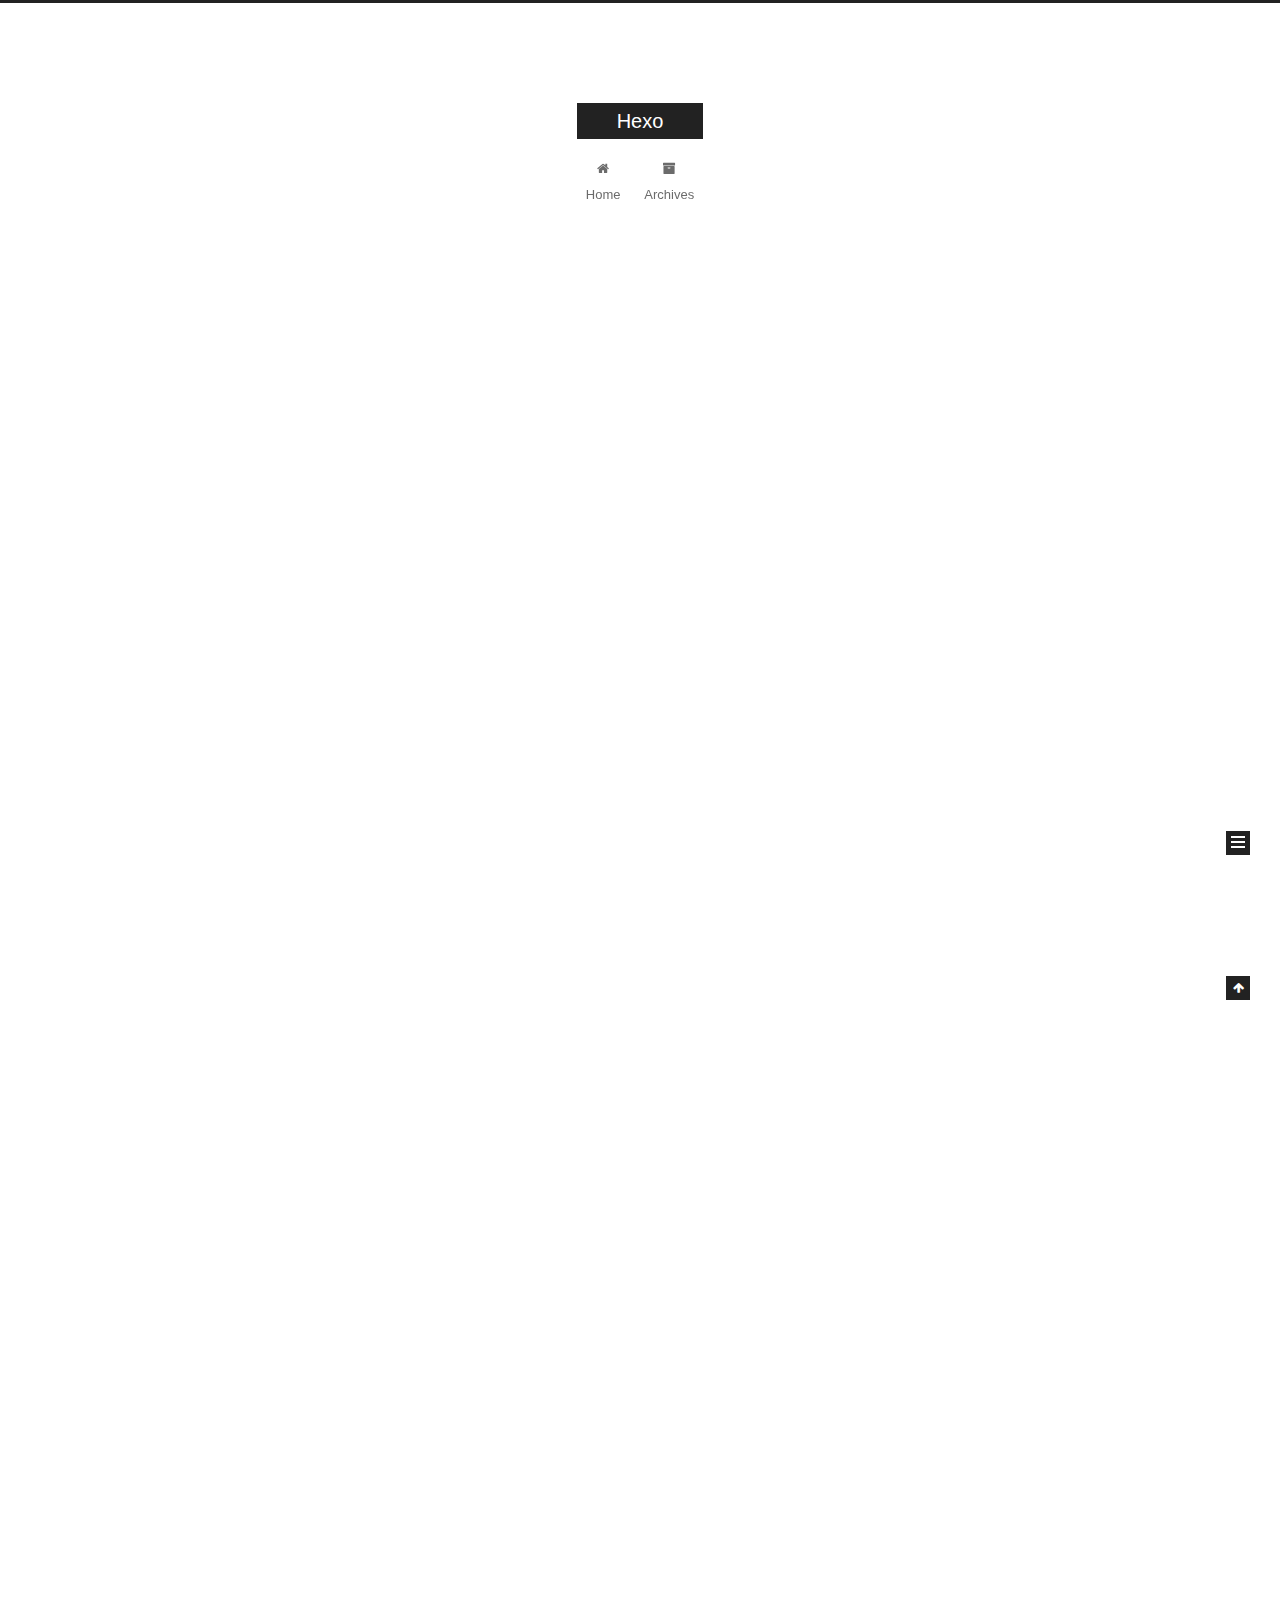
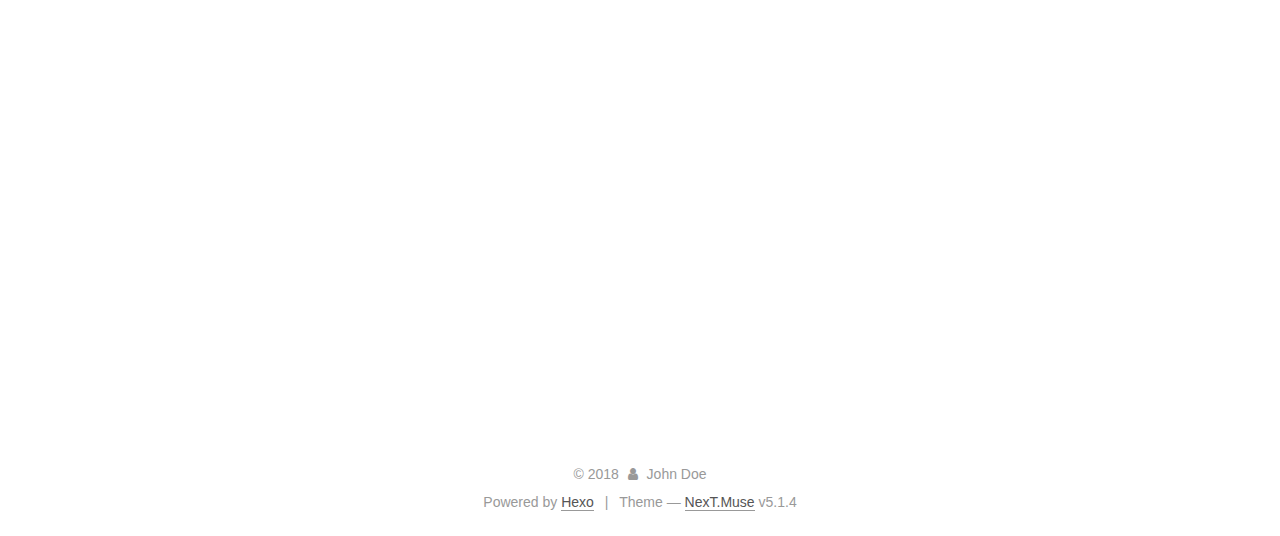
==== commit bdfb5229: "Site updated: 2018-02-27 13:56:43" ====
--- a/index.html
+++ b/index.html
@@ -181,7 +181,7 @@
             
               <i class="menu-item-icon fa fa-fw fa-home"></i> <br />
             
-            Startseite
+            Home
           </a>
         </li>
       
@@ -191,7 +191,7 @@
             
               <i class="menu-item-icon fa fa-fw fa-archive"></i> <br />
             
-            Archiv
+            Archives
           </a>
         </li>
       
@@ -247,7 +247,7 @@
         
           <h1 class="post-title" itemprop="name headline">
                 
-                <a class="post-title-link" href="/2018/02/27/测试编辑器/" itemprop="url">Unbenannt</a></h1>
+                <a class="post-title-link" href="/2018/02/27/测试编辑器/" itemprop="url">Untitled</a></h1>
         
 
         <div class="post-meta">
@@ -257,7 +257,7 @@
                 <i class="fa fa-calendar-o"></i>
               </span>
               
-                <span class="post-meta-item-text">Veröffentlicht am</span>
+                <span class="post-meta-item-text">Posted on</span>
               
               <time title="Post created" itemprop="dateCreated datePublished" datetime="2018-02-27T13:41:05+08:00">
                 2018-02-27
@@ -369,7 +369,7 @@
         
           <h1 class="post-title" itemprop="name headline">
                 
-                <a class="post-title-link" href="/2018/02/27/欢迎使用markdown编辑器/" itemprop="url">Unbenannt</a></h1>
+                <a class="post-title-link" href="/2018/02/27/欢迎使用markdown编辑器/" itemprop="url">Untitled</a></h1>
         
 
         <div class="post-meta">
@@ -379,7 +379,7 @@
                 <i class="fa fa-calendar-o"></i>
               </span>
               
-                <span class="post-meta-item-text">Veröffentlicht am</span>
+                <span class="post-meta-item-text">Posted on</span>
               
               <time title="Post created" itemprop="dateCreated datePublished" datetime="2018-02-27T13:35:48+08:00">
                 2018-02-27
@@ -491,7 +491,7 @@
         
           <h1 class="post-title" itemprop="name headline">
                 
-                <a class="post-title-link" href="/2018/02/27/晴空万里/" itemprop="url">晴空万里</a></h1>
+                <a class="post-title-link" href="/2018/02/27/晴空万里/" itemprop="url">Untitled</a></h1>
         
 
         <div class="post-meta">
@@ -501,7 +501,7 @@
                 <i class="fa fa-calendar-o"></i>
               </span>
               
-                <span class="post-meta-item-text">Veröffentlicht am</span>
+                <span class="post-meta-item-text">Posted on</span>
               
               <time title="Post created" itemprop="dateCreated datePublished" datetime="2018-02-27T13:12:43+08:00">
                 2018-02-27
@@ -543,134 +543,9 @@
       
         
           
-            
-          
-        
-      
-    </div>
-    
-    
-    
-
-    
-
-    
-
-    
-
-    <footer class="post-footer">
-      
-
-      
-
-      
-
-      
-      
-        <div class="post-eof"></div>
-      
-    </footer>
-  </div>
-  
-  
-  
-  </article>
-
-
-    
-      
-
-  
-
-  
-  
-  
-
-  <article class="post post-type-normal" itemscope itemtype="http://schema.org/Article">
-  
-  
-  
-  <div class="post-block">
-    <link itemprop="mainEntityOfPage" href="http://yoursite.com/2018/02/27/hello-world/">
-
-    <span hidden itemprop="author" itemscope itemtype="http://schema.org/Person">
-      <meta itemprop="name" content="John Doe">
-      <meta itemprop="description" content="">
-      <meta itemprop="image" content="/images/avatar.gif">
-    </span>
-
-    <span hidden itemprop="publisher" itemscope itemtype="http://schema.org/Organization">
-      <meta itemprop="name" content="Hexo">
-    </span>
-
-    
-      <header class="post-header">
-
-        
-        
-          <h1 class="post-title" itemprop="name headline">
-                
-                <a class="post-title-link" href="/2018/02/27/hello-world/" itemprop="url">Hello World</a></h1>
-        
-
-        <div class="post-meta">
-          <span class="post-time">
-            
-              <span class="post-meta-item-icon">
-                <i class="fa fa-calendar-o"></i>
-              </span>
-              
-                <span class="post-meta-item-text">Veröffentlicht am</span>
-              
-              <time title="Post created" itemprop="dateCreated datePublished" datetime="2018-02-27T09:38:13+08:00">
-                2018-02-27
-              </time>
-            
-
-            
-
-            
-          </span>
-
-          
-
-          
-            
-          
-
-          
-          
-
-          
-
-          
-
-          
-
-        </div>
-      </header>
-    
-
-    
-    
-    
-    <div class="post-body" itemprop="articleBody">
-
-      
-      
-
-      
-        
-          
-            <p>Welcome to <a href="https://hexo.io/" target="_blank" rel="noopener">Hexo</a>! This is your very first post. Check <a href="https://hexo.io/docs/" target="_blank" rel="noopener">documentation</a> for more info. If you get any problems when using Hexo, you can find the answer in <a href="https://hexo.io/docs/troubleshooting.html" target="_blank" rel="noopener">troubleshooting</a> or you can ask me on <a href="https://github.com/hexojs/hexo/issues" target="_blank" rel="noopener">GitHub</a>.</p>
-<h2 id="Quick-Start"><a href="#Quick-Start" class="headerlink" title="Quick Start"></a>Quick Start</h2><h3 id="Create-a-new-post"><a href="#Create-a-new-post" class="headerlink" title="Create a new post"></a>Create a new post</h3><figure class="highlight bash"><table><tr><td class="gutter"><pre><span class="line">1</span><br></pre></td><td class="code"><pre><span class="line">$ hexo new <span class="string">"My New Post"</span></span><br></pre></td></tr></table></figure>
-<p>More info: <a href="https://hexo.io/docs/writing.html" target="_blank" rel="noopener">Writing</a></p>
-<h3 id="Run-server"><a href="#Run-server" class="headerlink" title="Run server"></a>Run server</h3><figure class="highlight bash"><table><tr><td class="gutter"><pre><span class="line">1</span><br></pre></td><td class="code"><pre><span class="line">$ hexo server</span><br></pre></td></tr></table></figure>
-<p>More info: <a href="https://hexo.io/docs/server.html" target="_blank" rel="noopener">Server</a></p>
-<h3 id="Generate-static-files"><a href="#Generate-static-files" class="headerlink" title="Generate static files"></a>Generate static files</h3><figure class="highlight bash"><table><tr><td class="gutter"><pre><span class="line">1</span><br></pre></td><td class="code"><pre><span class="line">$ hexo generate</span><br></pre></td></tr></table></figure>
-<p>More info: <a href="https://hexo.io/docs/generating.html" target="_blank" rel="noopener">Generating</a></p>
-<h3 id="Deploy-to-remote-sites"><a href="#Deploy-to-remote-sites" class="headerlink" title="Deploy to remote sites"></a>Deploy to remote sites</h3><figure class="highlight bash"><table><tr><td class="gutter"><pre><span class="line">1</span><br></pre></td><td class="code"><pre><span class="line">$ hexo deploy</span><br></pre></td></tr></table></figure>
-<p>More info: <a href="https://hexo.io/docs/deployment.html" target="_blank" rel="noopener">Deployment</a></p>
+            <p>摘要<br>上章主要讲在GitHub上搭建好博客网站部分，在网页部分主要通过上传开源的项目文件先直接部署以正常显示，或者直接跳过使用GitHub生成的主题。所以，在本章我们来详细讲解用Hexo部署开源博客网站，以及日常如何写博客文章等。</p>
+<p>比较流行的一些静态博客框架有Jekyll、Hexo、FarBox、Simple、Octopress、Pelican等等，这些静态程序可以说都有各自的亮点，但最后我选择了Hexo来搭建自己的博客，主要原因是：Hexo基于Node.js实现，在Windows上安装Node.js开发环境简单，而且Hexo的开源主题也很多很好看。<br>【PS：如果愿意自己买个阿里云之类的云主机，然后搭载Wordpress建立博客也是很不错的方案，不过不在本章介绍范围，以后会为亲们详解。】</p>
+<p>整个流程都是自己摸索后的操作过程记录，真实案例，操作简单，适合没有开发经验的小白。如有不明白的</p>
 
           
         
@@ -752,8 +627,8 @@
               
                 <a href="/archives/">
               
-                  <span class="site-state-item-count">4</span>
-                  <span class="site-state-item-name">Artikel</span>
+                  <span class="site-state-item-count">3</span>
+                  <span class="site-state-item-name">posts</span>
                 </a>
               </div>
             
@@ -803,7 +678,7 @@
 </div>
 
 
-  <div class="powered-by">Erstellt mit  <a class="theme-link" target="_blank" href="https://hexo.io">Hexo</a></div>
+  <div class="powered-by">Powered by <a class="theme-link" target="_blank" href="https://hexo.io">Hexo</a></div>
 
 
 
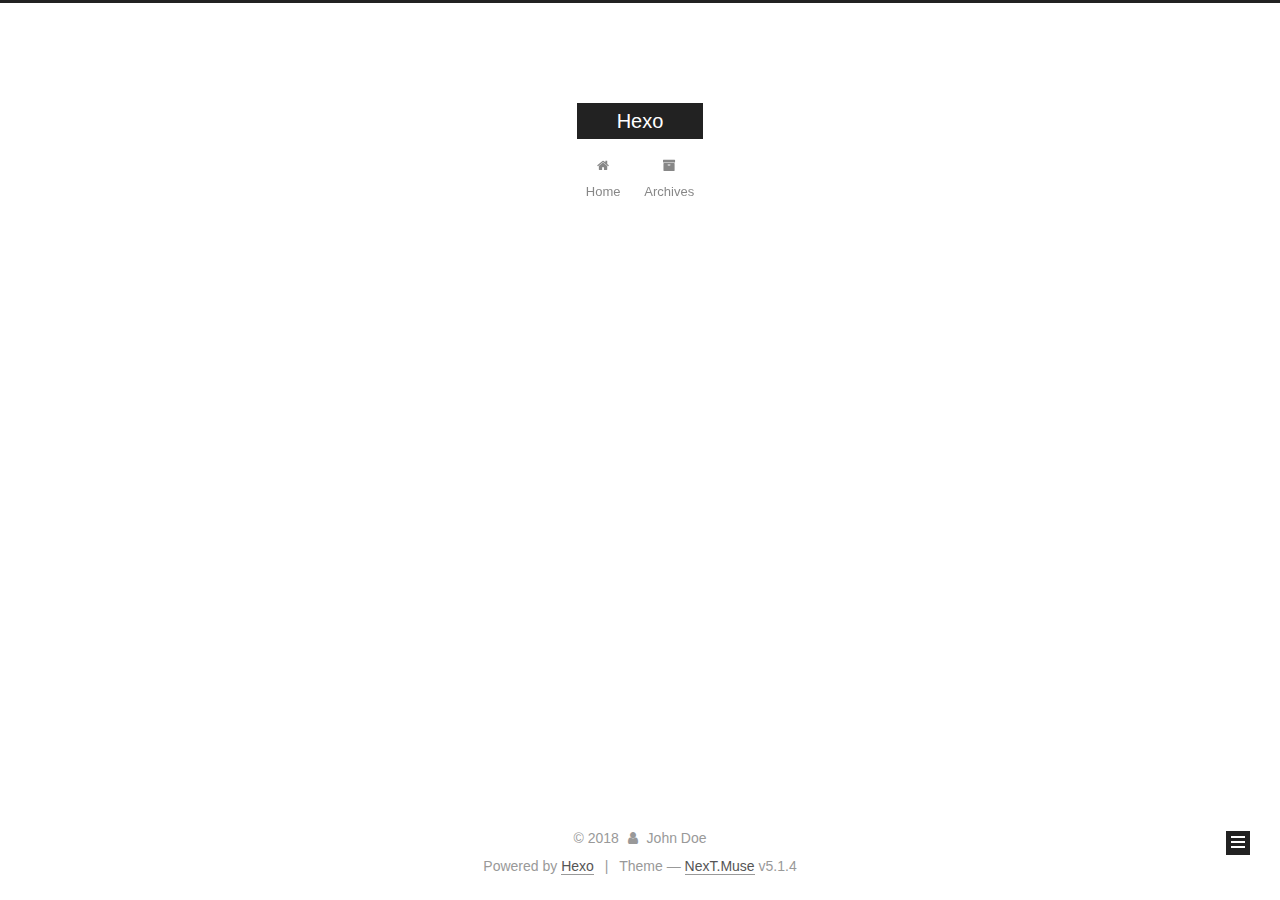
==== commit cec38260: "Site updated: 2018-02-27 14:17:14" ====
--- a/index.html
+++ b/index.html
@@ -228,7 +228,7 @@
   
   
   <div class="post-block">
-    <link itemprop="mainEntityOfPage" href="http://yoursite.com/2018/02/27/测试编辑器/">
+    <link itemprop="mainEntityOfPage" href="http://yoursite.com/2018/02/27/测试文章/">
 
     <span hidden itemprop="author" itemscope itemtype="http://schema.org/Person">
       <meta itemprop="name" content="John Doe">
@@ -247,7 +247,7 @@
         
           <h1 class="post-title" itemprop="name headline">
                 
-                <a class="post-title-link" href="/2018/02/27/测试编辑器/" itemprop="url">Untitled</a></h1>
+                <a class="post-title-link" href="/2018/02/27/测试文章/" itemprop="url">Untitled</a></h1>
         
 
         <div class="post-meta">
@@ -259,7 +259,7 @@
               
                 <span class="post-meta-item-text">Posted on</span>
               
-              <time title="Post created" itemprop="dateCreated datePublished" datetime="2018-02-27T13:41:05+08:00">
+              <time title="Post created" itemprop="dateCreated datePublished" datetime="2018-02-27T14:03:43+08:00">
                 2018-02-27
               </time>
             
@@ -299,253 +299,8 @@
       
         
           
-            <p>摘要<br>上章主要讲在GitHub上搭建好博客网站部分，在网页部分主要通过上传开源的项目文件先直接部署以正常显示，或者直接跳过使用GitHub生成的主题。所以，在本章我们来详细讲解用Hexo部署开源博客网站，以及日常如何写博客文章等。</p>
-<p>比较流行的一些静态博客框架有Jekyll、Hexo、FarBox、Simple、Octopress、Pelican等等，这些静态程序可以说都有各自的亮点，但最后我选择了Hexo来搭建自己的博客，主要原因是：Hexo基于Node.js实现，在Windows上安装Node.js开发环境简单，而且Hexo的开源主题也很多很好看。<br>【PS：如果愿意自己买个阿里云之类的云主机，然后搭载Wordpress建立博客也是很不错的方案，不过不在本章介绍范围，以后会为亲们详解。】</p>
-<p>整个流程都是自己摸索后的操作过程记录，真实案例，操作简单，适合没有开发经验的小白。如有不明白的</p>
-
-          
-        
-      
-    </div>
-    
-    
-    
-
-    
-
-    
-
-    
-
-    <footer class="post-footer">
-      
-
-      
-
-      
-
-      
-      
-        <div class="post-eof"></div>
-      
-    </footer>
-  </div>
-  
-  
-  
-  </article>
-
-
-    
-      
-
-  
-
-  
-  
-  
-
-  <article class="post post-type-normal" itemscope itemtype="http://schema.org/Article">
-  
-  
-  
-  <div class="post-block">
-    <link itemprop="mainEntityOfPage" href="http://yoursite.com/2018/02/27/欢迎使用markdown编辑器/">
-
-    <span hidden itemprop="author" itemscope itemtype="http://schema.org/Person">
-      <meta itemprop="name" content="John Doe">
-      <meta itemprop="description" content="">
-      <meta itemprop="image" content="/images/avatar.gif">
-    </span>
-
-    <span hidden itemprop="publisher" itemscope itemtype="http://schema.org/Organization">
-      <meta itemprop="name" content="Hexo">
-    </span>
-
-    
-      <header class="post-header">
-
-        
-        
-          <h1 class="post-title" itemprop="name headline">
-                
-                <a class="post-title-link" href="/2018/02/27/欢迎使用markdown编辑器/" itemprop="url">Untitled</a></h1>
-        
-
-        <div class="post-meta">
-          <span class="post-time">
-            
-              <span class="post-meta-item-icon">
-                <i class="fa fa-calendar-o"></i>
-              </span>
-              
-                <span class="post-meta-item-text">Posted on</span>
-              
-              <time title="Post created" itemprop="dateCreated datePublished" datetime="2018-02-27T13:35:48+08:00">
-                2018-02-27
-              </time>
-            
-
-            
-
-            
-          </span>
-
-          
-
-          
-            
-          
-
-          
-          
-
-          
-
-          
-
-          
-
-        </div>
-      </header>
-    
-
-    
-    
-    
-    <div class="post-body" itemprop="articleBody">
-
-      
-      
-
-      
-        
-          
-            <p>摘要<br>上章主要讲在GitHub上搭建好博客网站部分，在网页部分主要通过上传开源的项目文件先直接部署以正常显示，或者直接跳过使用GitHub生成的主题。所以，在本章我们来详细讲解用Hexo部署开源博客网站，以及日常如何写博客文章等。</p>
-<p>比较流行的一些静态博客框架有Jekyll、Hexo、FarBox、Simple、Octopress、Pelican等等，这些静态程序可以说都有各自的亮点，但最后我选择了Hexo来搭建自己的博客，主要原因是：Hexo基于Node.js实现，在Windows上安装Node.js开发环境简单，而且Hexo的开源主题也很多很好看。<br>【PS：如果愿意自己买个阿里云之类的云主机，然后搭载Wordpress建立博客也是很不错的方案，不过不在本章介绍范围，以后会为亲们详解。】</p>
-<p>整个流程都是自己摸索后的操作过程记录，真实案例，操作简单，适合没有开发经验的小白。如有不明白的地方，欢迎到 <a href="http://www.xiaoguochun.com.cn" target="_blank" rel="noopener">www.xiaoguochun.com.cn</a> 留言询问。</p>
-
-          
-        
-      
-    </div>
-    
-    
-    
-
-    
-
-    
-
-    
-
-    <footer class="post-footer">
-      
-
-      
-
-      
-
-      
-      
-        <div class="post-eof"></div>
-      
-    </footer>
-  </div>
-  
-  
-  
-  </article>
-
-
-    
-      
-
-  
-
-  
-  
-  
-
-  <article class="post post-type-normal" itemscope itemtype="http://schema.org/Article">
-  
-  
-  
-  <div class="post-block">
-    <link itemprop="mainEntityOfPage" href="http://yoursite.com/2018/02/27/晴空万里/">
-
-    <span hidden itemprop="author" itemscope itemtype="http://schema.org/Person">
-      <meta itemprop="name" content="John Doe">
-      <meta itemprop="description" content="">
-      <meta itemprop="image" content="/images/avatar.gif">
-    </span>
-
-    <span hidden itemprop="publisher" itemscope itemtype="http://schema.org/Organization">
-      <meta itemprop="name" content="Hexo">
-    </span>
-
-    
-      <header class="post-header">
-
-        
-        
-          <h1 class="post-title" itemprop="name headline">
-                
-                <a class="post-title-link" href="/2018/02/27/晴空万里/" itemprop="url">Untitled</a></h1>
-        
-
-        <div class="post-meta">
-          <span class="post-time">
-            
-              <span class="post-meta-item-icon">
-                <i class="fa fa-calendar-o"></i>
-              </span>
-              
-                <span class="post-meta-item-text">Posted on</span>
-              
-              <time title="Post created" itemprop="dateCreated datePublished" datetime="2018-02-27T13:12:43+08:00">
-                2018-02-27
-              </time>
-            
-
-            
-
-            
-          </span>
-
-          
-
-          
-            
-          
-
-          
-          
-
-          
-
-          
-
-          
-
-        </div>
-      </header>
-    
-
-    
-    
-    
-    <div class="post-body" itemprop="articleBody">
-
-      
-      
-
-      
-        
-          
-            <p>摘要<br>上章主要讲在GitHub上搭建好博客网站部分，在网页部分主要通过上传开源的项目文件先直接部署以正常显示，或者直接跳过使用GitHub生成的主题。所以，在本章我们来详细讲解用Hexo部署开源博客网站，以及日常如何写博客文章等。</p>
-<p>比较流行的一些静态博客框架有Jekyll、Hexo、FarBox、Simple、Octopress、Pelican等等，这些静态程序可以说都有各自的亮点，但最后我选择了Hexo来搭建自己的博客，主要原因是：Hexo基于Node.js实现，在Windows上安装Node.js开发环境简单，而且Hexo的开源主题也很多很好看。<br>【PS：如果愿意自己买个阿里云之类的云主机，然后搭载Wordpress建立博客也是很不错的方案，不过不在本章介绍范围，以后会为亲们详解。】</p>
-<p>整个流程都是自己摸索后的操作过程记录，真实案例，操作简单，适合没有开发经验的小白。如有不明白的</p>
+            <pre><code>github简介
+</code></pre><p>  主要是测试用例，测试下hexo新建文章，然后上传到github，实现文档阅读</p>
 
           
         
@@ -627,7 +382,7 @@
               
                 <a href="/archives/">
               
-                  <span class="site-state-item-count">3</span>
+                  <span class="site-state-item-count">1</span>
                   <span class="site-state-item-name">posts</span>
                 </a>
               </div>
--- a/css/main.css
+++ b/css/main.css
@@ -1822,7 +1822,7 @@
   width: 4px;
   height: 4px;
   border-radius: 50%;
-  background: #e7ec55;
+  background: #502e88;
 }
 .links-of-blogroll {
   font-size: 13px;
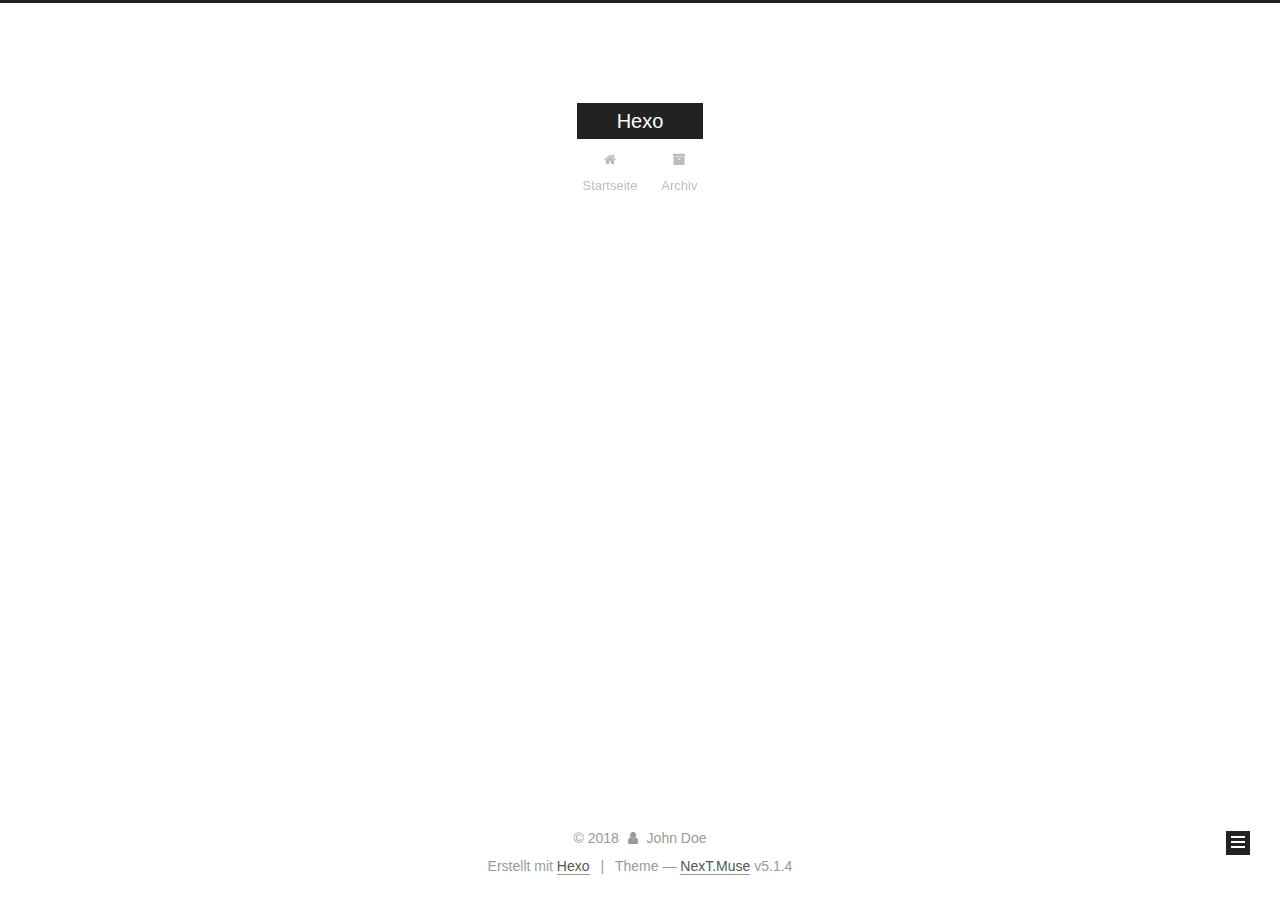
==== commit 7b7dad6e: "Site updated: 2018-02-27 14:23:41" ====
--- a/index.html
+++ b/index.html
@@ -181,7 +181,7 @@
             
               <i class="menu-item-icon fa fa-fw fa-home"></i> <br />
             
-            Home
+            Startseite
           </a>
         </li>
       
@@ -191,7 +191,7 @@
             
               <i class="menu-item-icon fa fa-fw fa-archive"></i> <br />
             
-            Archives
+            Archiv
           </a>
         </li>
       
@@ -228,7 +228,7 @@
   
   
   <div class="post-block">
-    <link itemprop="mainEntityOfPage" href="http://yoursite.com/2018/02/27/测试文章/">
+    <link itemprop="mainEntityOfPage" href="http://yoursite.com/2018/02/27/晴空万里/">
 
     <span hidden itemprop="author" itemscope itemtype="http://schema.org/Person">
       <meta itemprop="name" content="John Doe">
@@ -247,7 +247,7 @@
         
           <h1 class="post-title" itemprop="name headline">
                 
-                <a class="post-title-link" href="/2018/02/27/测试文章/" itemprop="url">Untitled</a></h1>
+                <a class="post-title-link" href="/2018/02/27/晴空万里/" itemprop="url">晴空万里</a></h1>
         
 
         <div class="post-meta">
@@ -257,9 +257,9 @@
                 <i class="fa fa-calendar-o"></i>
               </span>
               
-                <span class="post-meta-item-text">Posted on</span>
+                <span class="post-meta-item-text">Veröffentlicht am</span>
               
-              <time title="Post created" itemprop="dateCreated datePublished" datetime="2018-02-27T14:03:43+08:00">
+              <time title="Post created" itemprop="dateCreated datePublished" datetime="2018-02-27T14:20:55+08:00">
                 2018-02-27
               </time>
             
@@ -299,8 +299,7 @@
       
         
           
-            <pre><code>github简介
-</code></pre><p>  主要是测试用例，测试下hexo新建文章，然后上传到github，实现文档阅读</p>
+            <p> 天气晴朗，风吹树摇，温度适宜，这样的天气大赞。</p>
 
           
         
@@ -383,7 +382,7 @@
                 <a href="/archives/">
               
                   <span class="site-state-item-count">1</span>
-                  <span class="site-state-item-name">posts</span>
+                  <span class="site-state-item-name">Artikel</span>
                 </a>
               </div>
             
@@ -433,7 +432,7 @@
 </div>
 
 
-  <div class="powered-by">Powered by <a class="theme-link" target="_blank" href="https://hexo.io">Hexo</a></div>
+  <div class="powered-by">Erstellt mit  <a class="theme-link" target="_blank" href="https://hexo.io">Hexo</a></div>
 
 
 
--- a/css/main.css
+++ b/css/main.css
@@ -1822,7 +1822,7 @@
   width: 4px;
   height: 4px;
   border-radius: 50%;
-  background: #502e88;
+  background: #abff94;
 }
 .links-of-blogroll {
   font-size: 13px;
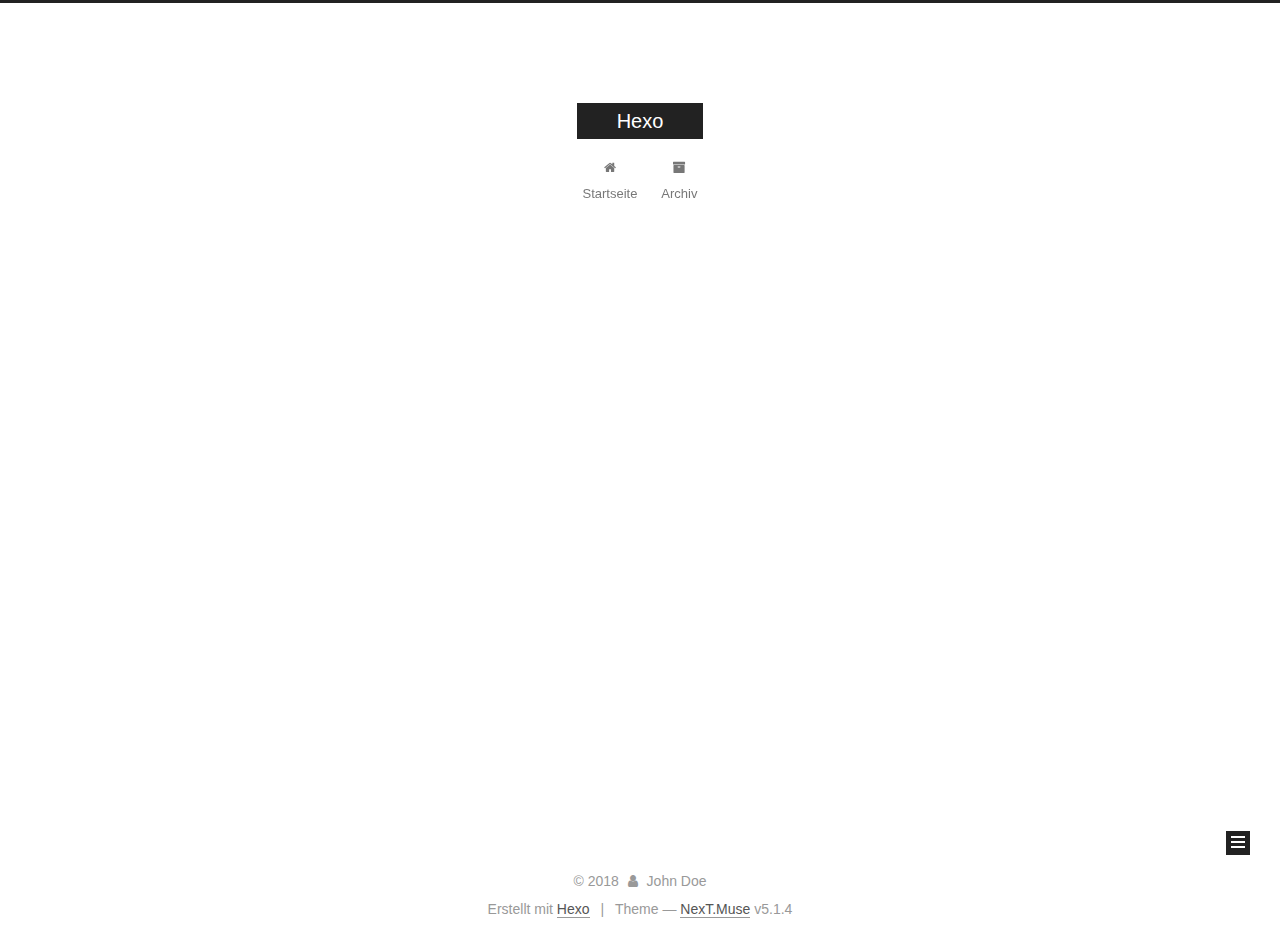
==== commit e33d0b92: "Site updated: 2018-02-27 14:28:11" ====
--- a/index.html
+++ b/index.html
@@ -228,6 +228,126 @@
   
   
   <div class="post-block">
+    <link itemprop="mainEntityOfPage" href="http://yoursite.com/2018/02/27/扯犊子/">
+
+    <span hidden itemprop="author" itemscope itemtype="http://schema.org/Person">
+      <meta itemprop="name" content="John Doe">
+      <meta itemprop="description" content="">
+      <meta itemprop="image" content="/images/avatar.gif">
+    </span>
+
+    <span hidden itemprop="publisher" itemscope itemtype="http://schema.org/Organization">
+      <meta itemprop="name" content="Hexo">
+    </span>
+
+    
+      <header class="post-header">
+
+        
+        
+          <h1 class="post-title" itemprop="name headline">
+                
+                <a class="post-title-link" href="/2018/02/27/扯犊子/" itemprop="url">扯犊子</a></h1>
+        
+
+        <div class="post-meta">
+          <span class="post-time">
+            
+              <span class="post-meta-item-icon">
+                <i class="fa fa-calendar-o"></i>
+              </span>
+              
+                <span class="post-meta-item-text">Veröffentlicht am</span>
+              
+              <time title="Post created" itemprop="dateCreated datePublished" datetime="2018-02-27T14:27:02+08:00">
+                2018-02-27
+              </time>
+            
+
+            
+
+            
+          </span>
+
+          
+
+          
+            
+          
+
+          
+          
+
+          
+
+          
+
+          
+
+        </div>
+      </header>
+    
+
+    
+    
+    
+    <div class="post-body" itemprop="articleBody">
+
+      
+      
+
+      
+        
+          
+            <p>  都特么在扯犊子</p>
+
+          
+        
+      
+    </div>
+    
+    
+    
+
+    
+
+    
+
+    
+
+    <footer class="post-footer">
+      
+
+      
+
+      
+
+      
+      
+        <div class="post-eof"></div>
+      
+    </footer>
+  </div>
+  
+  
+  
+  </article>
+
+
+    
+      
+
+  
+
+  
+  
+  
+
+  <article class="post post-type-normal" itemscope itemtype="http://schema.org/Article">
+  
+  
+  
+  <div class="post-block">
     <link itemprop="mainEntityOfPage" href="http://yoursite.com/2018/02/27/晴空万里/">
 
     <span hidden itemprop="author" itemscope itemtype="http://schema.org/Person">
@@ -381,7 +501,7 @@
               
                 <a href="/archives/">
               
-                  <span class="site-state-item-count">1</span>
+                  <span class="site-state-item-count">2</span>
                   <span class="site-state-item-name">Artikel</span>
                 </a>
               </div>
--- a/css/main.css
+++ b/css/main.css
@@ -1822,7 +1822,7 @@
   width: 4px;
   height: 4px;
   border-radius: 50%;
-  background: #abff94;
+  background: #75ba45;
 }
 .links-of-blogroll {
   font-size: 13px;
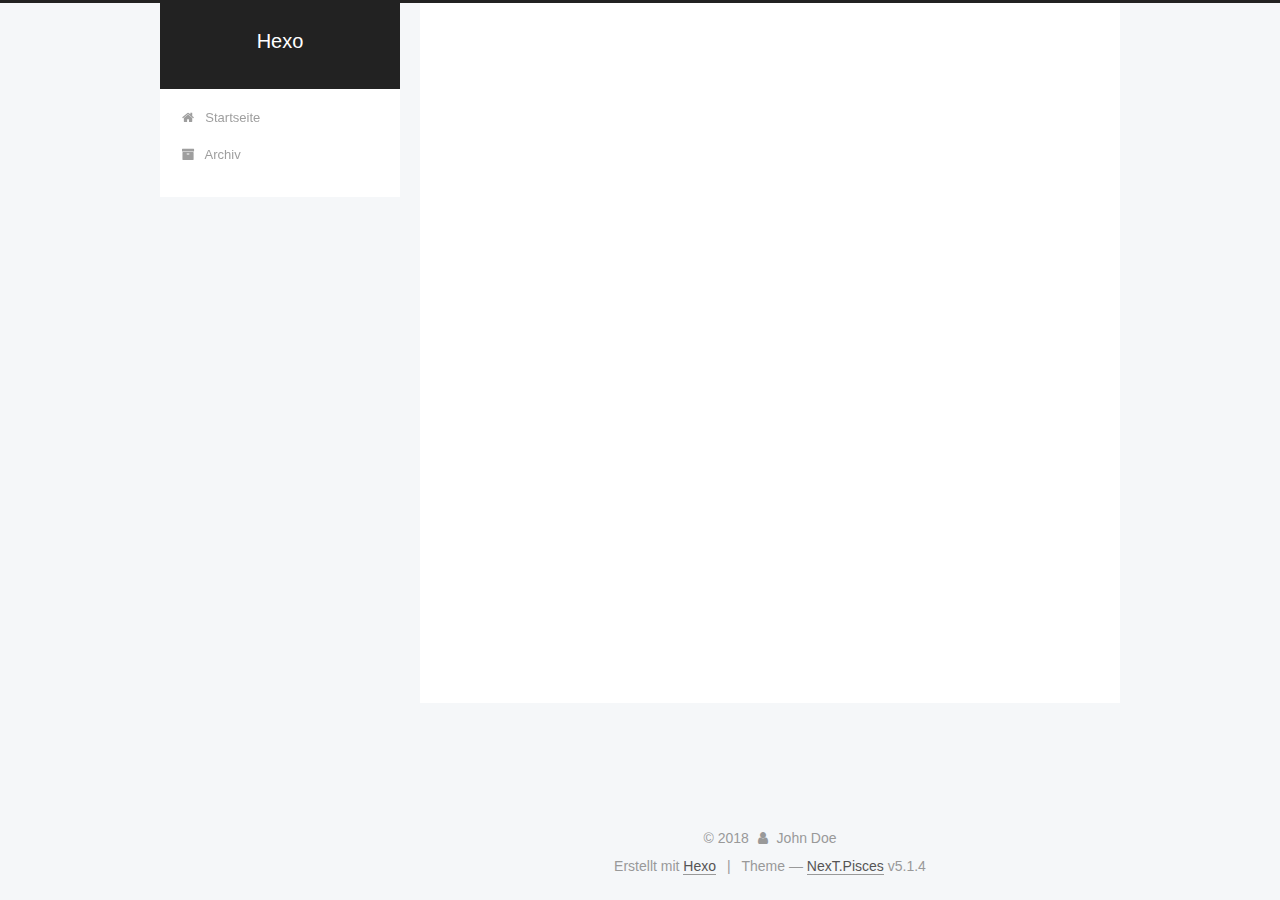
==== commit 5a64a13b: "Site updated: 2018-02-27 14:40:24" ====
--- a/index.html
+++ b/index.html
@@ -5,7 +5,7 @@
   
 
 
-<html class="theme-next muse use-motion" lang="">
+<html class="theme-next pisces use-motion" lang="">
 <head>
   <meta charset="UTF-8"/>
 <meta http-equiv="X-UA-Compatible" content="IE=edge" />
@@ -92,7 +92,7 @@
   var NexT = window.NexT || {};
   var CONFIG = {
     root: '/',
-    scheme: 'Muse',
+    scheme: 'Pisces',
     version: '5.1.4',
     sidebar: {"position":"left","display":"post","offset":12,"b2t":false,"scrollpercent":false,"onmobile":false},
     fancybox: true,
@@ -560,7 +560,7 @@
 
 
 
-  <div class="theme-info">Theme &mdash; <a class="theme-link" target="_blank" href="https://github.com/iissnan/hexo-theme-next">NexT.Muse</a> v5.1.4</div>
+  <div class="theme-info">Theme &mdash; <a class="theme-link" target="_blank" href="https://github.com/iissnan/hexo-theme-next">NexT.Pisces</a> v5.1.4</div>
 
 
 
@@ -660,6 +660,13 @@
   
   
 
+
+  <script type="text/javascript" src="/js/src/affix.js?v=5.1.4"></script>
+
+  <script type="text/javascript" src="/js/src/schemes/pisces.js?v=5.1.4"></script>
+
+
+
   
 
   
--- a/css/main.css
+++ b/css/main.css
@@ -189,7 +189,7 @@
   font-size: 14px;
   line-height: 2;
   color: #555;
-  background: #fff;
+  background: #f5f7f9;
 }
 @media (max-width: 767px) {
   body {
@@ -653,8 +653,8 @@
 @media (min-width: 992px) {
   .full-image.full-image.full-image.full-image {
     max-width: none;
-    width: 110%;
-    margin: 25px -5%;
+    width: 118%;
+    margin: 0 -9%;
   }
 }
 .blockquote-center,
@@ -940,11 +940,11 @@
   display: inline-block;
   padding: 0 20px;
   font-size: 14px;
-  color: #fff;
-  background: #222;
-  border: 2px solid #222;
+  color: #555;
+  background: #fff;
+  border: 2px solid #555;
   text-decoration: none;
-  border-radius: 0;
+  border-radius: 2px;
   transition-property: background-color;
   transition-duration: 0.2s;
   transition-timing-function: ease-in-out;
@@ -953,8 +953,8 @@
 }
 .btn:hover {
   border-color: #222;
-  color: #222;
-  background: #fff;
+  color: #fff;
+  background: #222;
 }
 .btn +.btn {
   margin: 0 0 8px 8px;
@@ -1066,7 +1066,7 @@
   width: 24px;
   background: #222;
   font-size: 12px;
-  opacity: 1;
+  opacity: 0.6;
   color: #fff;
   cursor: pointer;
   text-align: center;
@@ -1087,7 +1087,7 @@
   }
 }
 .back-to-top.back-to-top-on {
-  bottom: 19px;
+  bottom: 30px;
 }
 .header {
   background: transparent;
@@ -1136,7 +1136,7 @@
 .site-subtitle {
   margin-top: 10px;
   font-size: 13px;
-  color: #999;
+  color: #ddd;
 }
 .use-motion .brand {
   opacity: 0;
@@ -1209,7 +1209,8 @@
   transition-timing-function: ease-in-out;
   transition-delay: 0s;
 }
-.menu .menu-item a:hover {
+.menu .menu-item a:hover,
+.menu-item-active a {
   border-bottom-color: #222;
 }
 .menu .menu-item .fa {
@@ -1738,20 +1739,20 @@
   display: block;
   margin: 0 auto;
   padding: 2px;
-  max-width: 96px;
+  max-width: 120px;
   height: auto;
-  border: 2px solid #333;
+  border: 1px solid #eee;
 }
 .site-author-name {
-  margin: 5px 0 0;
+  margin: 0;
   text-align: center;
-  color: #f5f5f5;
-  font-weight: normal;
+  color: #222;
+  font-weight: 600;
 }
 .site-description {
-  margin-top: 5px;
+  margin-top: 0;
   text-align: center;
-  font-size: 14px;
+  font-size: 13px;
   color: #999;
 }
 .site-state {
@@ -1763,7 +1764,7 @@
 .site-state-item {
   display: inline-block;
   padding: 0 15px;
-  border-left: 1px solid #333;
+  border-left: 1px solid #eee;
 }
 .site-state-item:first-child {
   border-left: none;
@@ -1776,11 +1777,11 @@
   text-align: center;
   color: inherit;
   font-weight: 600;
-  font-size: 18px;
+  font-size: 16px;
 }
 .site-state-item-name {
   font-size: 13px;
-  color: inherit;
+  color: #999;
 }
 .feed-link {
   margin-top: 20px;
@@ -1822,7 +1823,7 @@
   width: 4px;
   height: 4px;
   border-radius: 50%;
-  background: #75ba45;
+  background: #f7c9fa;
 }
 .links-of-blogroll {
   font-size: 13px;
@@ -1860,7 +1861,7 @@
   color: #555;
 }
 .sidebar-nav li:hover {
-  color: #f5f5f5;
+  color: #fc6423;
 }
 .page-post-detail .sidebar-nav-toc {
   padding: 0 5px;
@@ -1869,11 +1870,11 @@
   margin-left: 10px;
 }
 .sidebar-nav .sidebar-nav-active {
-  color: #87daff;
-  border-bottom-color: #87daff;
+  color: #fc6423;
+  border-bottom-color: #fc6423;
 }
 .sidebar-nav .sidebar-nav-active:hover {
-  color: #87daff;
+  color: #fc6423;
 }
 .sidebar-panel {
   display: none;
@@ -1906,12 +1907,12 @@
   transition-timing-function: ease-in-out;
   transition-delay: 0s;
   transition-property: all;
-  color: #999;
-  border-bottom-color: #555;
+  color: #666;
+  border-bottom-color: #ccc;
 }
 .post-toc ol a:hover {
-  color: #ccc;
-  border-bottom-color: #ccc;
+  color: #000;
+  border-bottom-color: #000;
 }
 .post-toc .nav-item {
   overflow: hidden;
@@ -1933,14 +1934,14 @@
   display: block;
 }
 .post-toc .nav .active > a {
-  color: #87daff;
-  border-bottom-color: #87daff;
+  color: #fc6423;
+  border-bottom-color: #fc6423;
 }
 .post-toc .nav .active-current > a {
-  color: #87daff;
+  color: #fc6423;
 }
 .post-toc .nav .active-current > a:hover {
-  color: #87daff;
+  color: #fc6423;
 }
 .footer {
   font-size: 14px;
@@ -2345,6 +2346,16 @@
   transform: translate(-50%, -50%);
   color: #ccc;
 }
+@media (min-width: 768px) and (max-width: 991px) {
+  .busuanzi-count {
+    width: auto;
+  }
+}
+@media (max-width: 767px) {
+  .busuanzi-count {
+    width: auto;
+  }
+}
 .site-uv,
 .site-pv,
 .page-pv {
@@ -2580,83 +2591,403 @@
   }
 }
 .page-post-detail .sidebar-toggle-line {
-  background: #87daff;
+  background: #fc6423;
 }
 .page-post-detail .comments {
   overflow: hidden;
 }
-@media (max-width: 767px) {
-  .header-inner,
-  .container .main-inner,
+.header {
+  position: relative;
+  margin: 0 auto;
+  width: 960px;
+}
+@media (min-width: 768px) and (max-width: 991px) {
+  .header {
+    width: auto;
+  }
+}
+@media (max-width: 767px) {
+  .header {
+    width: auto;
+  }
+}
+.header-inner {
+  position: absolute;
+  top: 0;
+  overflow: hidden;
+  padding: 0;
+  width: 240px;
+  background: #fff;
+  box-shadow: initial;
+  border-radius: initial;
+}
+@media (min-width: 1600px) {
+  .container .header-inner {
+    width: 240px;
+  }
+}
+@media (min-width: 768px) and (max-width: 991px) {
+  .header-inner {
+    position: relative;
+    width: auto;
+    border-radius: initial;
+  }
+}
+@media (max-width: 767px) {
+  .header-inner {
+    position: relative;
+    width: auto;
+    border-radius: initial;
+  }
+}
+.main:before,
+.main:after {
+  content: " ";
+  display: table;
+}
+.main:after {
+  clear: both;
+}
+@media (min-width: 768px) and (max-width: 991px) {
+  .main {
+    padding-bottom: 100px;
+  }
+}
+@media (max-width: 767px) {
+  .main {
+    padding-bottom: 100px;
+  }
+}
+.container .main-inner {
+  width: 960px;
+}
+@media (min-width: 768px) and (max-width: 991px) {
+  .container .main-inner {
+    width: auto;
+  }
+}
+@media (max-width: 767px) {
+  .container .main-inner {
+    width: auto;
+  }
+}
+.content-wrap {
+  float: right;
+  box-sizing: border-box;
+  padding: 40px;
+  width: 700px;
+  background: #fff;
+  min-height: 700px;
+  box-shadow: initial;
+  border-radius: initial;
+}
+@media (min-width: 768px) and (max-width: 991px) {
+  .content-wrap {
+    width: 100%;
+    padding: 20px;
+    border-radius: initial;
+  }
+}
+@media (max-width: 767px) {
+  .content-wrap {
+    width: 100%;
+    padding: 20px;
+    min-height: auto;
+    border-radius: initial;
+  }
+}
+.sidebar {
+  position: static;
+  float: left;
+  margin-top: 300px;
+  width: 240px;
+  background: #f5f7f9;
+  box-shadow: none;
+}
+@media (min-width: 768px) and (max-width: 991px) {
+  .sidebar {
+    display: none;
+  }
+}
+@media (max-width: 767px) {
+  .sidebar {
+    display: none;
+  }
+}
+.sidebar-toggle {
+  display: none;
+}
+.footer-inner {
+  width: 960px;
+  padding-left: 260px;
+}
+@media (min-width: 768px) and (max-width: 991px) {
   .footer-inner {
     width: auto;
-  }
-}
-embed {
-  display: block;
-  margin: 0px auto 25px auto;
-}
-.custom-logo .site-meta-headline {
-  text-align: center;
-}
-.custom-logo .brand {
+    padding-left: 0 !important;
+    padding-right: 0 !important;
+  }
+}
+@media (max-width: 767px) {
+  .footer-inner {
+    width: auto;
+    padding-left: 0 !important;
+    padding-right: 0 !important;
+  }
+}
+.sidebar-position-right .header-inner {
+  right: 0;
+}
+.sidebar-position-right .content-wrap {
+  float: left;
+}
+.sidebar-position-right .sidebar {
+  float: right;
+}
+.sidebar-position-right .footer-inner {
+  padding-left: 0;
+  padding-right: 260px;
+}
+.site-brand-wrapper {
+  position: relative;
+}
+.site-meta {
+  padding: 20px 0;
+  color: #fff;
+  background: #222;
+}
+@media (min-width: 768px) and (max-width: 991px) {
+  .site-meta {
+    box-shadow: 0 0 16px rgba(0,0,0,0.5);
+  }
+}
+@media (max-width: 767px) {
+  .site-meta {
+    box-shadow: 0 0 16px rgba(0,0,0,0.5);
+  }
+}
+.brand {
+  padding: 0;
   background: none;
 }
-.custom-logo .site-title {
-  margin: 10px auto 0;
-  font-size: 24px;
-  color: #222;
-}
-.custom-logo .site-title a {
-  border: none;
-}
-.custom-logo-image {
-  margin: 0 auto;
-  padding: 5px;
-  max-width: 150px;
-  background: #fff;
-}
-@media (max-width: 767px) {
-  .site-nav {
-    position: absolute;
-    left: 0;
-    top: 52px;
-    margin: 0;
-    width: 100%;
-    padding: 0;
-    background: #fff;
-    border-bottom: 1px solid #ddd;
-    z-index: 1030;
-  }
-}
-@media (max-width: 767px) {
-  .menu {
-    text-align: left;
-  }
-}
-@media (max-width: 767px) {
-  .menu .menu-item {
-    display: block;
-    margin: 0 10px;
-    vertical-align: top;
-  }
-}
-@media (max-width: 767px) {
-  .menu .menu-item br {
-    display: none;
-  }
-}
-@media (max-width: 767px) {
-  .menu .menu-item a {
-    padding: 5px 10px;
-  }
-}
-.menu .menu-item .fa {
-  margin-right: 0;
+.brand:hover {
+  color: #fff;
+}
+.site-subtitle {
+  margin: 10px 10px 0;
+  font-weight: initial;
 }
 .site-search form {
   display: none;
 }
+.site-nav {
+  border-top: none;
+}
+@media (min-width: 768px) and (max-width: 991px) {
+  .site-nav {
+    display: none !important;
+  }
+}
+@media (min-width: 768px) and (max-width: 991px) {
+  .site-nav-on {
+    display: block !important;
+  }
+}
+.menu .menu-item {
+  display: block;
+  margin: 0;
+}
+.menu .menu-item a {
+  position: relative;
+  box-sizing: border-box;
+  padding: 5px 20px;
+  text-align: left;
+  line-height: inherit;
+  transition-property: background-color;
+  transition-duration: 0.2s;
+  transition-timing-function: ease-in-out;
+  transition-delay: 0s;
+}
+.menu .menu-item a:hover,
+.menu-item-active a {
+  background: #f9f9f9;
+  border-bottom-color: #fff;
+}
+.menu .menu-item br {
+  display: none;
+}
+.menu-item-active a:after {
+  content: " ";
+  position: absolute;
+  top: 50%;
+  margin-top: -3px;
+  right: 15px;
+  width: 6px;
+  height: 6px;
+  border-radius: 50%;
+  background-color: #bbb;
+}
+.btn-bar {
+  background-color: #fff;
+}
+.site-nav-toggle {
+  left: 20px;
+  top: 50%;
+  -webkit-transform: translateY(-50%);
+  -webkit-transform: translateY(-50%);
+  -moz-transform: translateY(-50%);
+  -ms-transform: translateY(-50%);
+  -o-transform: translateY(-50%);
+  transform: translateY(-50%);
+}
+@media (min-width: 768px) and (max-width: 991px) {
+  .site-nav-toggle {
+    display: block;
+  }
+}
+.use-motion .sidebar .motion-element {
+  opacity: 1;
+}
+.sidebar {
+  margin-left: -100%;
+  right: auto;
+  bottom: auto;
+  -webkit-transform: none;
+}
+.sidebar-inner {
+  box-sizing: border-box;
+  width: 240px;
+  color: #555;
+  background: #fff;
+  box-shadow: initial;
+  border-radius: initial;
+  opacity: 0;
+}
+.sidebar-inner.affix {
+  position: fixed;
+  top: 12px;
+}
+.sidebar-inner.affix-bottom {
+  position: absolute;
+}
+.site-overview {
+  text-align: left;
+}
+.site-author:before,
+.site-author:after {
+  content: " ";
+  display: table;
+}
+.site-author:after {
+  clear: both;
+}
+.sidebar a {
+  color: #555;
+}
+.sidebar a:hover {
+  color: #222;
+}
+.site-state-item {
+  padding: 0 10px;
+}
+.links-of-author-item a:before {
+  display: none;
+}
+.links-of-author-item a {
+  border-bottom: none;
+  text-decoration: underline;
+}
+.feed-link {
+  border-top: 1px dotted #ccc;
+  border-bottom: 1px dotted #ccc;
+  text-align: center;
+}
+.feed-link a {
+  display: block;
+  color: #fc6423;
+  border: none;
+}
+.feed-link a:hover {
+  background: none;
+  color: #e34603;
+}
+.feed-link a:hover i {
+  color: #e34603;
+}
+.links-of-author {
+  display: flex;
+  flex-wrap: wrap;
+  justify-content: center;
+}
+.links-of-author-item {
+  margin: 5px 0 0;
+  width: 50%;
+}
+.links-of-author-item a {
+  max-width: 216px;
+  box-sizing: border-box;
+  display: inline-block;
+  margin-right: 0;
+  margin-bottom: 0;
+  padding: 0 5px;
+  overflow: hidden;
+  white-space: nowrap;
+  text-overflow: ellipsis;
+}
+.links-of-author-item a {
+  display: block;
+  text-decoration: none;
+}
+.links-of-author-item a:hover {
+  border-radius: 4px;
+  background: #eee;
+}
+.links-of-author-item .fa {
+  margin-right: 2px;
+  font-size: 16px;
+}
+.links-of-author-item .fa-globe {
+  font-size: 15px;
+}
+.links-of-blogroll {
+  text-align: center;
+  margin-top: 20px;
+  padding: 3px 0 0;
+  border-top: 1px dotted #ccc;
+}
+.links-of-blogroll-title {
+  margin-top: 0;
+}
+.links-of-blogroll-item {
+  padding: 0;
+}
+.links-of-blogroll-inline:before,
+.links-of-blogroll-inline:after {
+  content: " ";
+  display: table;
+}
+.links-of-blogroll-inline:after {
+  clear: both;
+}
 .links-of-blogroll-inline .links-of-blogroll-item {
-  display: inline-block;
-}
+  margin: 5px 0 0;
+  width: 50%;
+  display: inline-block;
+  width: unset;
+}
+.links-of-blogroll-inline .links-of-blogroll-item a {
+  max-width: 216px;
+  box-sizing: border-box;
+  display: inline-block;
+  margin-right: 0;
+  margin-bottom: 0;
+  padding: 0 5px;
+  overflow: hidden;
+  white-space: nowrap;
+  text-overflow: ellipsis;
+}
+@media (max-width: 767px) {
+  .post-body {
+    text-align: justify;
+  }
+}
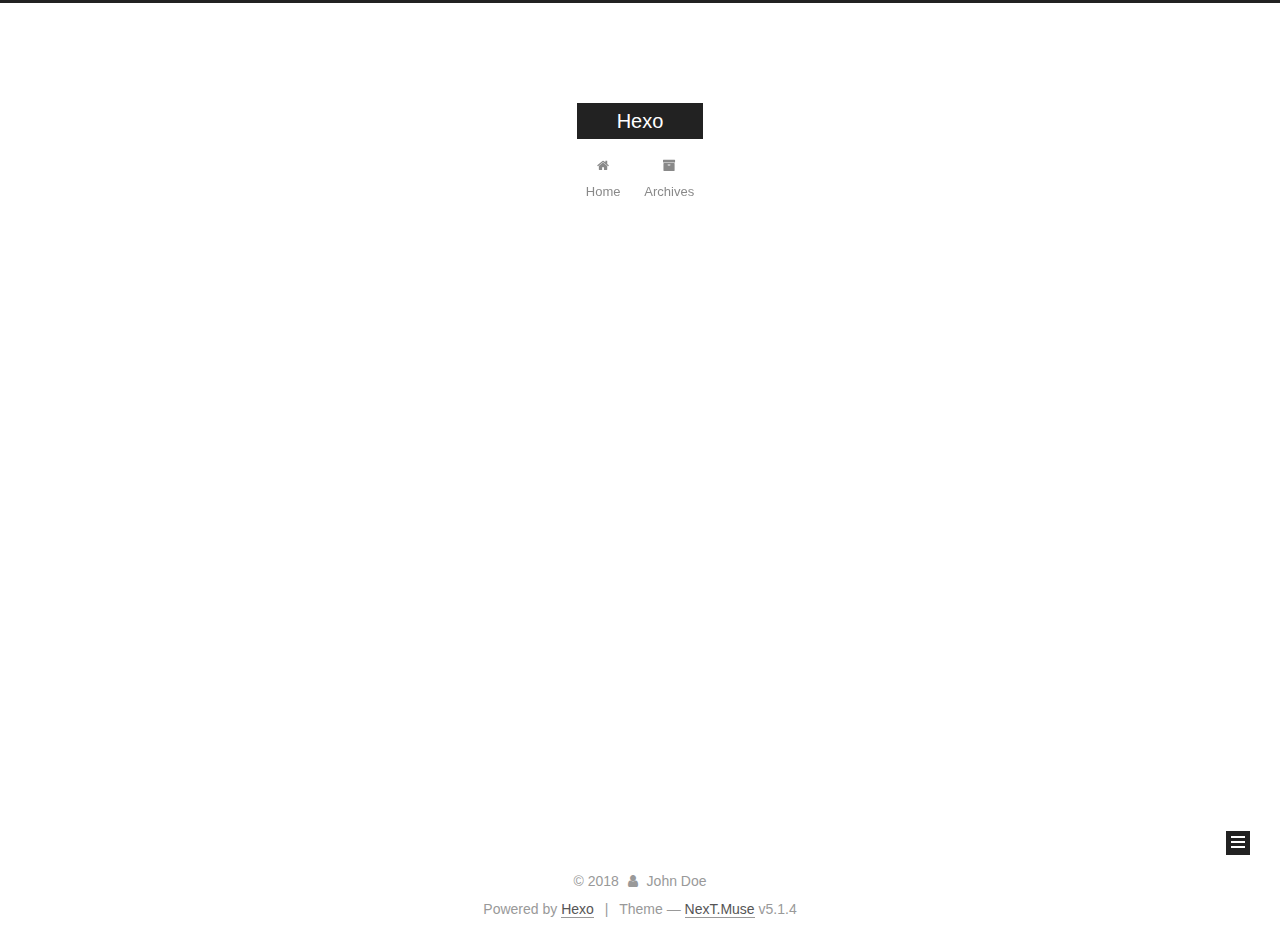
==== commit fd074dd9: "Site updated: 2018-02-27 14:42:50" ====
--- a/index.html
+++ b/index.html
@@ -5,7 +5,7 @@
   
 
 
-<html class="theme-next pisces use-motion" lang="">
+<html class="theme-next muse use-motion" lang="">
 <head>
   <meta charset="UTF-8"/>
 <meta http-equiv="X-UA-Compatible" content="IE=edge" />
@@ -92,7 +92,7 @@
   var NexT = window.NexT || {};
   var CONFIG = {
     root: '/',
-    scheme: 'Pisces',
+    scheme: 'Muse',
     version: '5.1.4',
     sidebar: {"position":"left","display":"post","offset":12,"b2t":false,"scrollpercent":false,"onmobile":false},
     fancybox: true,
@@ -181,7 +181,7 @@
             
               <i class="menu-item-icon fa fa-fw fa-home"></i> <br />
             
-            Startseite
+            Home
           </a>
         </li>
       
@@ -191,7 +191,7 @@
             
               <i class="menu-item-icon fa fa-fw fa-archive"></i> <br />
             
-            Archiv
+            Archives
           </a>
         </li>
       
@@ -257,7 +257,7 @@
                 <i class="fa fa-calendar-o"></i>
               </span>
               
-                <span class="post-meta-item-text">Veröffentlicht am</span>
+                <span class="post-meta-item-text">Posted on</span>
               
               <time title="Post created" itemprop="dateCreated datePublished" datetime="2018-02-27T14:27:02+08:00">
                 2018-02-27
@@ -377,7 +377,7 @@
                 <i class="fa fa-calendar-o"></i>
               </span>
               
-                <span class="post-meta-item-text">Veröffentlicht am</span>
+                <span class="post-meta-item-text">Posted on</span>
               
               <time title="Post created" itemprop="dateCreated datePublished" datetime="2018-02-27T14:20:55+08:00">
                 2018-02-27
@@ -502,7 +502,7 @@
                 <a href="/archives/">
               
                   <span class="site-state-item-count">2</span>
-                  <span class="site-state-item-name">Artikel</span>
+                  <span class="site-state-item-name">posts</span>
                 </a>
               </div>
             
@@ -552,7 +552,7 @@
 </div>
 
 
-  <div class="powered-by">Erstellt mit  <a class="theme-link" target="_blank" href="https://hexo.io">Hexo</a></div>
+  <div class="powered-by">Powered by <a class="theme-link" target="_blank" href="https://hexo.io">Hexo</a></div>
 
 
 
@@ -560,7 +560,7 @@
 
 
 
-  <div class="theme-info">Theme &mdash; <a class="theme-link" target="_blank" href="https://github.com/iissnan/hexo-theme-next">NexT.Pisces</a> v5.1.4</div>
+  <div class="theme-info">Theme &mdash; <a class="theme-link" target="_blank" href="https://github.com/iissnan/hexo-theme-next">NexT.Muse</a> v5.1.4</div>
 
 
 
@@ -660,13 +660,6 @@
   
   
 
-
-  <script type="text/javascript" src="/js/src/affix.js?v=5.1.4"></script>
-
-  <script type="text/javascript" src="/js/src/schemes/pisces.js?v=5.1.4"></script>
-
-
-
   
 
   
--- a/css/main.css
+++ b/css/main.css
@@ -189,7 +189,7 @@
   font-size: 14px;
   line-height: 2;
   color: #555;
-  background: #f5f7f9;
+  background: #fff;
 }
 @media (max-width: 767px) {
   body {
@@ -653,8 +653,8 @@
 @media (min-width: 992px) {
   .full-image.full-image.full-image.full-image {
     max-width: none;
-    width: 118%;
-    margin: 0 -9%;
+    width: 110%;
+    margin: 25px -5%;
   }
 }
 .blockquote-center,
@@ -940,11 +940,11 @@
   display: inline-block;
   padding: 0 20px;
   font-size: 14px;
-  color: #555;
-  background: #fff;
-  border: 2px solid #555;
+  color: #fff;
+  background: #222;
+  border: 2px solid #222;
   text-decoration: none;
-  border-radius: 2px;
+  border-radius: 0;
   transition-property: background-color;
   transition-duration: 0.2s;
   transition-timing-function: ease-in-out;
@@ -953,8 +953,8 @@
 }
 .btn:hover {
   border-color: #222;
-  color: #fff;
-  background: #222;
+  color: #222;
+  background: #fff;
 }
 .btn +.btn {
   margin: 0 0 8px 8px;
@@ -1066,7 +1066,7 @@
   width: 24px;
   background: #222;
   font-size: 12px;
-  opacity: 0.6;
+  opacity: 1;
   color: #fff;
   cursor: pointer;
   text-align: center;
@@ -1087,7 +1087,7 @@
   }
 }
 .back-to-top.back-to-top-on {
-  bottom: 30px;
+  bottom: 19px;
 }
 .header {
   background: transparent;
@@ -1136,7 +1136,7 @@
 .site-subtitle {
   margin-top: 10px;
   font-size: 13px;
-  color: #ddd;
+  color: #999;
 }
 .use-motion .brand {
   opacity: 0;
@@ -1209,8 +1209,7 @@
   transition-timing-function: ease-in-out;
   transition-delay: 0s;
 }
-.menu .menu-item a:hover,
-.menu-item-active a {
+.menu .menu-item a:hover {
   border-bottom-color: #222;
 }
 .menu .menu-item .fa {
@@ -1739,20 +1738,20 @@
   display: block;
   margin: 0 auto;
   padding: 2px;
-  max-width: 120px;
+  max-width: 96px;
   height: auto;
-  border: 1px solid #eee;
+  border: 2px solid #333;
 }
 .site-author-name {
-  margin: 0;
+  margin: 5px 0 0;
   text-align: center;
-  color: #222;
-  font-weight: 600;
+  color: #f5f5f5;
+  font-weight: normal;
 }
 .site-description {
-  margin-top: 0;
+  margin-top: 5px;
   text-align: center;
-  font-size: 13px;
+  font-size: 14px;
   color: #999;
 }
 .site-state {
@@ -1764,7 +1763,7 @@
 .site-state-item {
   display: inline-block;
   padding: 0 15px;
-  border-left: 1px solid #eee;
+  border-left: 1px solid #333;
 }
 .site-state-item:first-child {
   border-left: none;
@@ -1777,11 +1776,11 @@
   text-align: center;
   color: inherit;
   font-weight: 600;
-  font-size: 16px;
+  font-size: 18px;
 }
 .site-state-item-name {
   font-size: 13px;
-  color: #999;
+  color: inherit;
 }
 .feed-link {
   margin-top: 20px;
@@ -1823,7 +1822,7 @@
   width: 4px;
   height: 4px;
   border-radius: 50%;
-  background: #f7c9fa;
+  background: #83f465;
 }
 .links-of-blogroll {
   font-size: 13px;
@@ -1861,7 +1860,7 @@
   color: #555;
 }
 .sidebar-nav li:hover {
-  color: #fc6423;
+  color: #f5f5f5;
 }
 .page-post-detail .sidebar-nav-toc {
   padding: 0 5px;
@@ -1870,11 +1869,11 @@
   margin-left: 10px;
 }
 .sidebar-nav .sidebar-nav-active {
-  color: #fc6423;
-  border-bottom-color: #fc6423;
+  color: #87daff;
+  border-bottom-color: #87daff;
 }
 .sidebar-nav .sidebar-nav-active:hover {
-  color: #fc6423;
+  color: #87daff;
 }
 .sidebar-panel {
   display: none;
@@ -1907,12 +1906,12 @@
   transition-timing-function: ease-in-out;
   transition-delay: 0s;
   transition-property: all;
-  color: #666;
+  color: #999;
+  border-bottom-color: #555;
+}
+.post-toc ol a:hover {
+  color: #ccc;
   border-bottom-color: #ccc;
-}
-.post-toc ol a:hover {
-  color: #000;
-  border-bottom-color: #000;
 }
 .post-toc .nav-item {
   overflow: hidden;
@@ -1934,14 +1933,14 @@
   display: block;
 }
 .post-toc .nav .active > a {
-  color: #fc6423;
-  border-bottom-color: #fc6423;
+  color: #87daff;
+  border-bottom-color: #87daff;
 }
 .post-toc .nav .active-current > a {
-  color: #fc6423;
+  color: #87daff;
 }
 .post-toc .nav .active-current > a:hover {
-  color: #fc6423;
+  color: #87daff;
 }
 .footer {
   font-size: 14px;
@@ -2346,16 +2345,6 @@
   transform: translate(-50%, -50%);
   color: #ccc;
 }
-@media (min-width: 768px) and (max-width: 991px) {
-  .busuanzi-count {
-    width: auto;
-  }
-}
-@media (max-width: 767px) {
-  .busuanzi-count {
-    width: auto;
-  }
-}
 .site-uv,
 .site-pv,
 .page-pv {
@@ -2591,403 +2580,83 @@
   }
 }
 .page-post-detail .sidebar-toggle-line {
-  background: #fc6423;
+  background: #87daff;
 }
 .page-post-detail .comments {
   overflow: hidden;
 }
-.header {
-  position: relative;
-  margin: 0 auto;
-  width: 960px;
-}
-@media (min-width: 768px) and (max-width: 991px) {
-  .header {
-    width: auto;
-  }
-}
-@media (max-width: 767px) {
-  .header {
-    width: auto;
-  }
-}
-.header-inner {
-  position: absolute;
-  top: 0;
-  overflow: hidden;
-  padding: 0;
-  width: 240px;
-  background: #fff;
-  box-shadow: initial;
-  border-radius: initial;
-}
-@media (min-width: 1600px) {
-  .container .header-inner {
-    width: 240px;
-  }
-}
-@media (min-width: 768px) and (max-width: 991px) {
-  .header-inner {
-    position: relative;
-    width: auto;
-    border-radius: initial;
-  }
-}
-@media (max-width: 767px) {
-  .header-inner {
-    position: relative;
-    width: auto;
-    border-radius: initial;
-  }
-}
-.main:before,
-.main:after {
-  content: " ";
-  display: table;
-}
-.main:after {
-  clear: both;
-}
-@media (min-width: 768px) and (max-width: 991px) {
-  .main {
-    padding-bottom: 100px;
-  }
-}
-@media (max-width: 767px) {
-  .main {
-    padding-bottom: 100px;
-  }
-}
-.container .main-inner {
-  width: 960px;
-}
-@media (min-width: 768px) and (max-width: 991px) {
-  .container .main-inner {
-    width: auto;
-  }
-}
-@media (max-width: 767px) {
-  .container .main-inner {
-    width: auto;
-  }
-}
-.content-wrap {
-  float: right;
-  box-sizing: border-box;
-  padding: 40px;
-  width: 700px;
-  background: #fff;
-  min-height: 700px;
-  box-shadow: initial;
-  border-radius: initial;
-}
-@media (min-width: 768px) and (max-width: 991px) {
-  .content-wrap {
-    width: 100%;
-    padding: 20px;
-    border-radius: initial;
-  }
-}
-@media (max-width: 767px) {
-  .content-wrap {
-    width: 100%;
-    padding: 20px;
-    min-height: auto;
-    border-radius: initial;
-  }
-}
-.sidebar {
-  position: static;
-  float: left;
-  margin-top: 300px;
-  width: 240px;
-  background: #f5f7f9;
-  box-shadow: none;
-}
-@media (min-width: 768px) and (max-width: 991px) {
-  .sidebar {
-    display: none;
-  }
-}
-@media (max-width: 767px) {
-  .sidebar {
-    display: none;
-  }
-}
-.sidebar-toggle {
-  display: none;
-}
-.footer-inner {
-  width: 960px;
-  padding-left: 260px;
-}
-@media (min-width: 768px) and (max-width: 991px) {
+@media (max-width: 767px) {
+  .header-inner,
+  .container .main-inner,
   .footer-inner {
     width: auto;
-    padding-left: 0 !important;
-    padding-right: 0 !important;
-  }
-}
-@media (max-width: 767px) {
-  .footer-inner {
-    width: auto;
-    padding-left: 0 !important;
-    padding-right: 0 !important;
-  }
-}
-.sidebar-position-right .header-inner {
-  right: 0;
-}
-.sidebar-position-right .content-wrap {
-  float: left;
-}
-.sidebar-position-right .sidebar {
-  float: right;
-}
-.sidebar-position-right .footer-inner {
-  padding-left: 0;
-  padding-right: 260px;
-}
-.site-brand-wrapper {
-  position: relative;
-}
-.site-meta {
-  padding: 20px 0;
-  color: #fff;
-  background: #222;
-}
-@media (min-width: 768px) and (max-width: 991px) {
-  .site-meta {
-    box-shadow: 0 0 16px rgba(0,0,0,0.5);
-  }
-}
-@media (max-width: 767px) {
-  .site-meta {
-    box-shadow: 0 0 16px rgba(0,0,0,0.5);
-  }
-}
-.brand {
-  padding: 0;
+  }
+}
+embed {
+  display: block;
+  margin: 0px auto 25px auto;
+}
+.custom-logo .site-meta-headline {
+  text-align: center;
+}
+.custom-logo .brand {
   background: none;
 }
-.brand:hover {
-  color: #fff;
-}
-.site-subtitle {
-  margin: 10px 10px 0;
-  font-weight: initial;
+.custom-logo .site-title {
+  margin: 10px auto 0;
+  font-size: 24px;
+  color: #222;
+}
+.custom-logo .site-title a {
+  border: none;
+}
+.custom-logo-image {
+  margin: 0 auto;
+  padding: 5px;
+  max-width: 150px;
+  background: #fff;
+}
+@media (max-width: 767px) {
+  .site-nav {
+    position: absolute;
+    left: 0;
+    top: 52px;
+    margin: 0;
+    width: 100%;
+    padding: 0;
+    background: #fff;
+    border-bottom: 1px solid #ddd;
+    z-index: 1030;
+  }
+}
+@media (max-width: 767px) {
+  .menu {
+    text-align: left;
+  }
+}
+@media (max-width: 767px) {
+  .menu .menu-item {
+    display: block;
+    margin: 0 10px;
+    vertical-align: top;
+  }
+}
+@media (max-width: 767px) {
+  .menu .menu-item br {
+    display: none;
+  }
+}
+@media (max-width: 767px) {
+  .menu .menu-item a {
+    padding: 5px 10px;
+  }
+}
+.menu .menu-item .fa {
+  margin-right: 0;
 }
 .site-search form {
   display: none;
 }
-.site-nav {
-  border-top: none;
-}
-@media (min-width: 768px) and (max-width: 991px) {
-  .site-nav {
-    display: none !important;
-  }
-}
-@media (min-width: 768px) and (max-width: 991px) {
-  .site-nav-on {
-    display: block !important;
-  }
-}
-.menu .menu-item {
-  display: block;
-  margin: 0;
-}
-.menu .menu-item a {
-  position: relative;
-  box-sizing: border-box;
-  padding: 5px 20px;
-  text-align: left;
-  line-height: inherit;
-  transition-property: background-color;
-  transition-duration: 0.2s;
-  transition-timing-function: ease-in-out;
-  transition-delay: 0s;
-}
-.menu .menu-item a:hover,
-.menu-item-active a {
-  background: #f9f9f9;
-  border-bottom-color: #fff;
-}
-.menu .menu-item br {
-  display: none;
-}
-.menu-item-active a:after {
-  content: " ";
-  position: absolute;
-  top: 50%;
-  margin-top: -3px;
-  right: 15px;
-  width: 6px;
-  height: 6px;
-  border-radius: 50%;
-  background-color: #bbb;
-}
-.btn-bar {
-  background-color: #fff;
-}
-.site-nav-toggle {
-  left: 20px;
-  top: 50%;
-  -webkit-transform: translateY(-50%);
-  -webkit-transform: translateY(-50%);
-  -moz-transform: translateY(-50%);
-  -ms-transform: translateY(-50%);
-  -o-transform: translateY(-50%);
-  transform: translateY(-50%);
-}
-@media (min-width: 768px) and (max-width: 991px) {
-  .site-nav-toggle {
-    display: block;
-  }
-}
-.use-motion .sidebar .motion-element {
-  opacity: 1;
-}
-.sidebar {
-  margin-left: -100%;
-  right: auto;
-  bottom: auto;
-  -webkit-transform: none;
-}
-.sidebar-inner {
-  box-sizing: border-box;
-  width: 240px;
-  color: #555;
-  background: #fff;
-  box-shadow: initial;
-  border-radius: initial;
-  opacity: 0;
-}
-.sidebar-inner.affix {
-  position: fixed;
-  top: 12px;
-}
-.sidebar-inner.affix-bottom {
-  position: absolute;
-}
-.site-overview {
-  text-align: left;
-}
-.site-author:before,
-.site-author:after {
-  content: " ";
-  display: table;
-}
-.site-author:after {
-  clear: both;
-}
-.sidebar a {
-  color: #555;
-}
-.sidebar a:hover {
-  color: #222;
-}
-.site-state-item {
-  padding: 0 10px;
-}
-.links-of-author-item a:before {
-  display: none;
-}
-.links-of-author-item a {
-  border-bottom: none;
-  text-decoration: underline;
-}
-.feed-link {
-  border-top: 1px dotted #ccc;
-  border-bottom: 1px dotted #ccc;
-  text-align: center;
-}
-.feed-link a {
-  display: block;
-  color: #fc6423;
-  border: none;
-}
-.feed-link a:hover {
-  background: none;
-  color: #e34603;
-}
-.feed-link a:hover i {
-  color: #e34603;
-}
-.links-of-author {
-  display: flex;
-  flex-wrap: wrap;
-  justify-content: center;
-}
-.links-of-author-item {
-  margin: 5px 0 0;
-  width: 50%;
-}
-.links-of-author-item a {
-  max-width: 216px;
-  box-sizing: border-box;
-  display: inline-block;
-  margin-right: 0;
-  margin-bottom: 0;
-  padding: 0 5px;
-  overflow: hidden;
-  white-space: nowrap;
-  text-overflow: ellipsis;
-}
-.links-of-author-item a {
-  display: block;
-  text-decoration: none;
-}
-.links-of-author-item a:hover {
-  border-radius: 4px;
-  background: #eee;
-}
-.links-of-author-item .fa {
-  margin-right: 2px;
-  font-size: 16px;
-}
-.links-of-author-item .fa-globe {
-  font-size: 15px;
-}
-.links-of-blogroll {
-  text-align: center;
-  margin-top: 20px;
-  padding: 3px 0 0;
-  border-top: 1px dotted #ccc;
-}
-.links-of-blogroll-title {
-  margin-top: 0;
-}
-.links-of-blogroll-item {
-  padding: 0;
-}
-.links-of-blogroll-inline:before,
-.links-of-blogroll-inline:after {
-  content: " ";
-  display: table;
-}
-.links-of-blogroll-inline:after {
-  clear: both;
-}
 .links-of-blogroll-inline .links-of-blogroll-item {
-  margin: 5px 0 0;
-  width: 50%;
-  display: inline-block;
-  width: unset;
-}
-.links-of-blogroll-inline .links-of-blogroll-item a {
-  max-width: 216px;
-  box-sizing: border-box;
-  display: inline-block;
-  margin-right: 0;
-  margin-bottom: 0;
-  padding: 0 5px;
-  overflow: hidden;
-  white-space: nowrap;
-  text-overflow: ellipsis;
-}
-@media (max-width: 767px) {
-  .post-body {
-    text-align: justify;
-  }
-}
+  display: inline-block;
+}
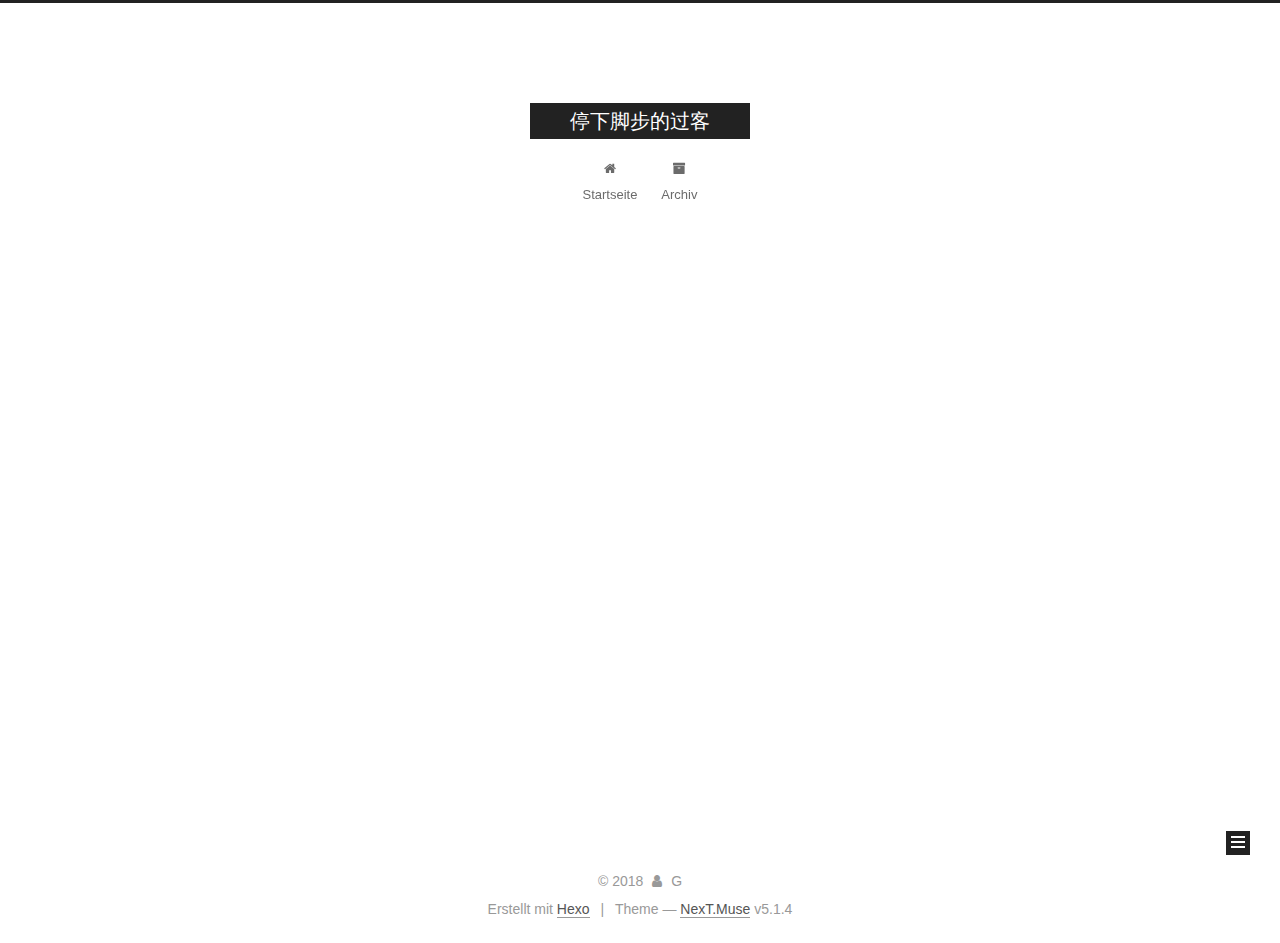
==== commit 76797dd0: "Site updated: 2018-02-27 15:19:11" ====
--- a/index.html
+++ b/index.html
@@ -80,11 +80,11 @@
 
 
 <meta property="og:type" content="website">
-<meta property="og:title" content="Hexo">
+<meta property="og:title" content="停下脚步的过客">
 <meta property="og:url" content="http://yoursite.com/index.html">
-<meta property="og:site_name" content="Hexo">
+<meta property="og:site_name" content="停下脚步的过客">
 <meta name="twitter:card" content="summary">
-<meta name="twitter:title" content="Hexo">
+<meta name="twitter:title" content="停下脚步的过客">
 
 
 
@@ -120,7 +120,7 @@
 
 
 
-  <title>Hexo</title>
+  <title>停下脚步的过客</title>
   
 
 
@@ -151,7 +151,7 @@
     <div class="custom-logo-site-title">
       <a href="/"  class="brand" rel="start">
         <span class="logo-line-before"><i></i></span>
-        <span class="site-title">Hexo</span>
+        <span class="site-title">停下脚步的过客</span>
         <span class="logo-line-after"><i></i></span>
       </a>
     </div>
@@ -181,7 +181,7 @@
             
               <i class="menu-item-icon fa fa-fw fa-home"></i> <br />
             
-            Home
+            Startseite
           </a>
         </li>
       
@@ -191,7 +191,7 @@
             
               <i class="menu-item-icon fa fa-fw fa-archive"></i> <br />
             
-            Archives
+            Archiv
           </a>
         </li>
       
@@ -231,13 +231,13 @@
     <link itemprop="mainEntityOfPage" href="http://yoursite.com/2018/02/27/扯犊子/">
 
     <span hidden itemprop="author" itemscope itemtype="http://schema.org/Person">
-      <meta itemprop="name" content="John Doe">
+      <meta itemprop="name" content="G">
       <meta itemprop="description" content="">
       <meta itemprop="image" content="/images/avatar.gif">
     </span>
 
     <span hidden itemprop="publisher" itemscope itemtype="http://schema.org/Organization">
-      <meta itemprop="name" content="Hexo">
+      <meta itemprop="name" content="停下脚步的过客">
     </span>
 
     
@@ -257,7 +257,7 @@
                 <i class="fa fa-calendar-o"></i>
               </span>
               
-                <span class="post-meta-item-text">Posted on</span>
+                <span class="post-meta-item-text">Veröffentlicht am</span>
               
               <time title="Post created" itemprop="dateCreated datePublished" datetime="2018-02-27T14:27:02+08:00">
                 2018-02-27
@@ -351,13 +351,13 @@
     <link itemprop="mainEntityOfPage" href="http://yoursite.com/2018/02/27/晴空万里/">
 
     <span hidden itemprop="author" itemscope itemtype="http://schema.org/Person">
-      <meta itemprop="name" content="John Doe">
+      <meta itemprop="name" content="G">
       <meta itemprop="description" content="">
       <meta itemprop="image" content="/images/avatar.gif">
     </span>
 
     <span hidden itemprop="publisher" itemscope itemtype="http://schema.org/Organization">
-      <meta itemprop="name" content="Hexo">
+      <meta itemprop="name" content="停下脚步的过客">
     </span>
 
     
@@ -377,7 +377,7 @@
                 <i class="fa fa-calendar-o"></i>
               </span>
               
-                <span class="post-meta-item-text">Posted on</span>
+                <span class="post-meta-item-text">Veröffentlicht am</span>
               
               <time title="Post created" itemprop="dateCreated datePublished" datetime="2018-02-27T14:20:55+08:00">
                 2018-02-27
@@ -490,7 +490,7 @@
         <div class="site-overview">
           <div class="site-author motion-element" itemprop="author" itemscope itemtype="http://schema.org/Person">
             
-              <p class="site-author-name" itemprop="name">John Doe</p>
+              <p class="site-author-name" itemprop="name">G</p>
               <p class="site-description motion-element" itemprop="description"></p>
           </div>
 
@@ -502,7 +502,7 @@
                 <a href="/archives/">
               
                   <span class="site-state-item-count">2</span>
-                  <span class="site-state-item-name">posts</span>
+                  <span class="site-state-item-name">Artikel</span>
                 </a>
               </div>
             
@@ -546,13 +546,13 @@
   <span class="with-love">
     <i class="fa fa-user"></i>
   </span>
-  <span class="author" itemprop="copyrightHolder">John Doe</span>
+  <span class="author" itemprop="copyrightHolder">G</span>
 
   
 </div>
 
 
-  <div class="powered-by">Powered by <a class="theme-link" target="_blank" href="https://hexo.io">Hexo</a></div>
+  <div class="powered-by">Erstellt mit  <a class="theme-link" target="_blank" href="https://hexo.io">Hexo</a></div>
 
 
 
--- a/css/main.css
+++ b/css/main.css
@@ -1822,7 +1822,7 @@
   width: 4px;
   height: 4px;
   border-radius: 50%;
-  background: #83f465;
+  background: #473b30;
 }
 .links-of-blogroll {
   font-size: 13px;
